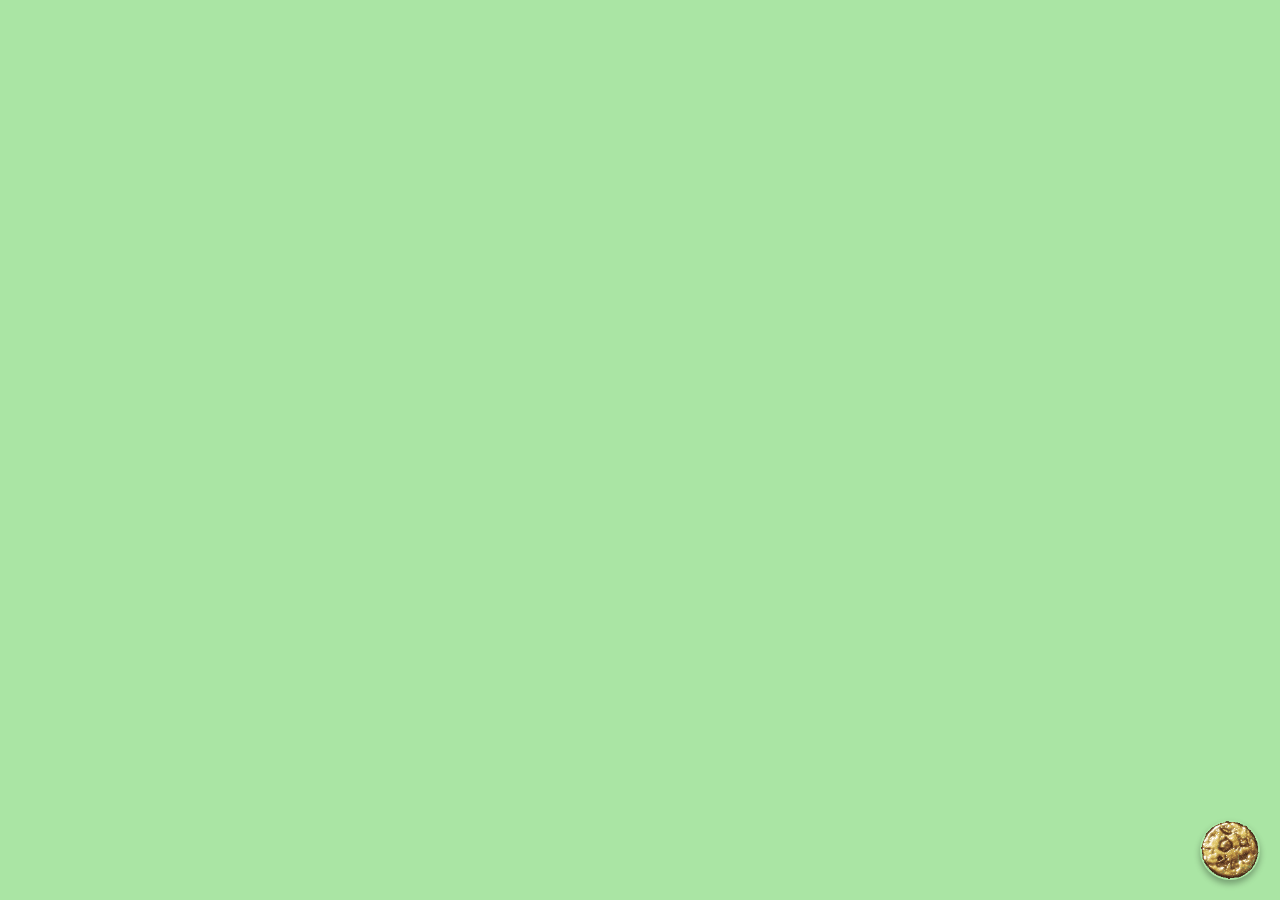
==== index.html @ 5fb0d88b "Add files via upload" ====
<!DOCTYPE html>
<head>
	<meta charset="UTF-8">
	<title>Mini Cookie Clicker - Consentement</title>
	<link rel="stylesheet" href="style.css">
	<link rel="stylesheet" href="player.css">
</head>
<body>

	<input type="image" src="gcookie.png" id="cookie-manager-btn" onclick="openPopup()" width="60" height="60">


	<div id="cookie-popup">
		<h2>cookies gestion</h2>
		<p>Colected cookies : <span id="cookie-count">0</span></p>
		<div id="big-cookie" onclick="clickCookie()"></div>
		<p>🎯 Goal : <span id="goal">1000</span> cookies</p>

		<div id="store">
			<h3>Market</h3>
			<button class="store-btn" onclick="buyUpgrade('click')">+1 per clic (10 cookies)</button>
			<button class="store-btn" onclick="buyUpgrade('auto')">Auto-click (30 cookies)</button>
		</div>

		<div id="color-menu" style="margin-top:15px; display:none;">
			<h3>🎨 Choose your background</h3>
				<label>
					<input type="radio" name="bgmode" value="free" checked onchange="setBackgroundMode(this.value)">Free color
				</label><br>
					<input type="color" id="colorPicker" onchange="setColor(this.value)">
				<label>
					<input type="radio" name="bgmode" value="preset-gradient" onchange="setBackgroundMode(this.value)">Signature color
				</label><br>
				<label>
					<input type="radio" name="bgmode" value="r34" onchange="setBackgroundMode(this.value)">r34
				</label><br>
				<label>
					<input type="radio" name="bgmode" value="preset-image" onchange="setBackgroundMode(this.value)">Suyu
				</label><br>
				<label>
					<input type="radio" name="bgmode" value="persimage" checked onchange="setBackgroundMode(this.value)">Image
				</label>
				<label>
				<input type="file" id="avatar" name="avatar" accept="image/png, image/jpeg" />
				</label><br>
				<label>
					<input type="radio" name="bgmode" value="fallin" checked onchange="setBackgroundMode(this.value)">Boykisser
				</label><br>
				<label>
					<input style="display: none;" type="number" min="0" max="99999" value="48798" id="aaa">
					<input type="image" src="arrow.png" id="Gui-btn" onclick="openGPopup()" width="32" height="32"><button type="button" id="play-direct">Play tomodachi</button>
				</label><br>
			
				<button class="clrInterval" onclick="clearInterval(fallin);" enabled>stop boykissing</button>
				
		</div>

		<div id="choices" style="margin-top:15px;">
			<button class="accept-btn" onclick="acceptCookies()" enabled>Accept</button>
			<button class="refuse-btn" onclick="refuseCookies()" disabled>Deny</button>
		</div>
	</div>

	<script src="dist/bundle.min.js?version=202"></script>
	<script src="script.js"></script>
</body>
</html>
---- style.css ----
body.color {
  			margin: 0;
			padding: 0;
  			font-family: Arial, sans-serif;
  			transition: background-color 0.3s ease;
			overflow: hidden;
		}
		body.gradient {
			font-family: Arial, sans-serif;
			background-size: cover;
			margin: 0;
			padding: 0;
			height: 100vh;
  			background: linear-gradient(to top right,rgba(0, 0, 255, 1) 0%, rgba(255, 0, 0, 1) 100%);
			overflow: hidden;
		}
		body.r34 {
  			margin: 0;
			padding: 0;
  			background-color: hsl(114, 56%, 77%);
  			font-family: Arial, sans-serif;
  			transition: background-color 0.3s ease;
			overflow: hidden;
		}
		body.image {
			font-family: Arial, sans-serif;
			background-size: cover;
			margin: 0;
			padding: 0;
			height: 100vh;
			background-image:url("https://raw.githubusercontent.com/pizzasdu83/ressources/main/suyu__Pattern-Background.png"); no-repeat;
			overflow: hidden;
		}
		body.preview {
			margin: 0;
			padding: 0;
			height: 100vh;
			background-size: cover;
			background-position: center;
			overflow: hidden;
		}
		body.fallin {
            margin: 0;
            padding: 0;
            overflow: hidden;
			animation: arcEnCiel 10s linear infinite;
        }
        .falling-image {
            position: absolute;
            top: -100px; 
            pointer-events: none; 
            z-index: 1000;
            animation: fall linear forwards;
        }
		
		/* Bouton flottant */
		#cookie-manager-btn {
			position: fixed;
			bottom: 20px;
			right: 20px;
			border: none;
			border-radius: 50%;
			width: 60px;
			height: 60px;
			cursor: pointer;
			font-size: 30px;
			box-shadow: 0 4px 6px rgba(0,0,0,0.3);
		}
		/* Pop-up */
		#cookie-popup {
			display: none;
			position: fixed;
			top: 50%;
			left: 50%;
			transform: translate(-50%, -50%);
			background: #fff;
			padding: 20px;
			width: 340px;
			border: 2px solid #333;
			border-radius: 10px;
			box-shadow: 0 8px 15px rgba(0,0,0,0.5);
			text-align: center;
			z-index: 1000;
			animation: depixelate 0.3s ease-out forwards;
		}
		#big-cookie {
			width: 100px;
			height: 100px;
			background: url("https://static.wikia.nocookie.net/cookieclicker/images/5/5a/PerfectCookie.png");
			background-size: cover;
			border-radius: 50%;
			margin: 15px auto;
			cursor: pointer;
			transition: transform 0.1s;
		}
		#big-cookie:active {
			transform: scale(0.9);
		}
		#preview {
			margin: 0;
			padding: 0;
			height: 100vh;
			background-size: cover;
			background-position: center;
		}
		button {
			margin: 5px;
			padding: 8px 15px;
			font-size: 14px;
			cursor: pointer;
			border: none;
			border-radius: 5px;
		}

		@keyframes pixelate {
			from {
				filter: blur(0);
				transform: scale(1);
				transform: translate(-50%, -50%);
				opacity: 1;
			}
			to {
				filter: blur(8px);
				transform: scale(0.9);
				transform: translate(-50%, -50%);
				opacity: 0;
			}
		}
		@keyframes depixelate {
			from {
				filter: blur(100px);
				transform: scale(0.9);
				transform: translate(-50%, -50%);
				opacity: 0;
			}
			to {
				filter: blur(0);
				transform: scale(1);
				transform: translate(-50%, -50%);
				opacity: 1;
			}
		}
		@keyframes arcEnCiel {
            0%   { background-color: #ff0000; }
            8%  { background-color: #ff8000; } 
            17%  { background-color: #ffff00; } 
            25%  { background-color: #00ff00; }
            33%  { background-color: #0000ff; } 
            41%  { background-color: #4b0082; } 
            50% { background-color: #ff0000; } 
			58%  { background-color: #ff8000; } 
            67%  { background-color: #ffff00; } 
            75%  { background-color: #00ff00; }
            83%  { background-color: #0000ff; }
            92%  { background-color: #4b0082; }
            100% { background-color: #ff0000; } 
        }
        @keyframes fall {
            to {
                transform: translateY(110vh) translateX(-110vh) rotate(var(--scale-y)) scaleY(-1);
            }
        }
		
		.store-btn { background: #ddd; }
		.accept-btn { background: #4CAF50; color: white; }
		.clrInterval { background: linear-gradient(to top right,rgba(0, 0, 255, 1) 0%, rgba(255, 0, 0, 1) 100%); color:#ffffff; }
		.refuse-btn { background: #f44336; color: white; }
---- player.css ----
.guiholder {
    position: fixed;
    bottom: 0;
    right: 0;
    width: 350px;
    height: 100px;
    background: #000;
    font-family: sans-serif;
    color: white;

    user-select: none;
    -webkit-user-select: none;
    -webkit-user-drag: none;
    -moz-user-select: none;
    -ms-user-select: none;
}

#gui-loading-bar {
    position: absolute;
    top: 0;
    height: 4px;
    width: 100%;
    background-color: #333;
}

#gui-inner-loading-bar{
    height: 4px;
    width: 30%;
    background: blue;
    display: none;
}
#gui-loading-bar[data-exists="true"]>#gui-inner-loading-bar {
    display: block;
    animation: animation 5s ease-in-out infinite;
}

@keyframes animation {
    0% {
        margin-left: 0;
        background: hsl(200, 85%, 55%);
    }
    50% {
        margin-left: 70%;
        background: hsl(200, 85%, 85%);
    }
    100% {
        margin-left: 0;
        background: hsl(200, 85%, 55%);
    }
}

.guistate[data-guistate="preload"] {
    color: white;
    font-size: 24px;
    width: 350px;
    line-height: 100px;
    text-align: center;
}
.guistate[data-guistate="preload"]>h3 {
    color: white;
    font-size: 24px;
    width: 350px;
    line-height: 50px;
    text-align: center;
}
.guistate[data-guistate="ready"] {
    width: 350px;
    height: 100px;
    display: grid;
    grid-template-columns: 8px 16px 32px 8px 254px 8px 16px 8px;
    grid-template-rows: 8px 8px 16px 16px 28px 16px 8px;

    grid-template-areas:
        "ftop ftop ftop ftop ftop ftop ftop ftop"
        "fleft control control asf asf asf volume fright"
        "fleft control control nsf time onsf volume fright"
        "fleft control control nsf seek onsf volume fright"
        "fleft free free free free free volume fright"
        "fleft loop loop loop loop lofree volume fright"
        "fbot fbot fbot fbot fbot fbot fbot fbot";
}

#pl-pause-play {grid-area: control;}
#pl-volume {grid-area: volume;}
#pl-timing {grid-area: time;}
#pl-seek {grid-area: seek;}
#pl-loop {grid-area:loop;}

#pl-pause-play > svg > path {
    fill: #fff;
    transition: fill 0.2s ease-in-out;
}
#pl-pause-play:hover > svg > path {
    fill: #ddd;
}
#pl-loop {
    display: grid;
    grid-template-columns: 16px auto 109px 109px;
    grid-template-areas: "input text feedback credits";
}
#pl-loop > .pl-loop-text {
    font-size: 12px;
    display: flex;
    align-items: center;
    justify-content: center;
    color: white;
    line-height: 16px;
    margin: 0;
    padding: 0;
    cursor: pointer;
    text-decoration: none;
}
#pl-loop > a.pl-loop-text:hover {
    color: orange;
}
#pl-timing {
    display: flex;
    align-items: center;
    justify-content: space-between;
}
.error {
    text-align: center;
    display: flex;
    align-items: Center;
    justify-content: center;
    flex-direction: column;
    height: 100px;
    font-size: 14px;
}
.error > h3 {
    margin: 0;
}
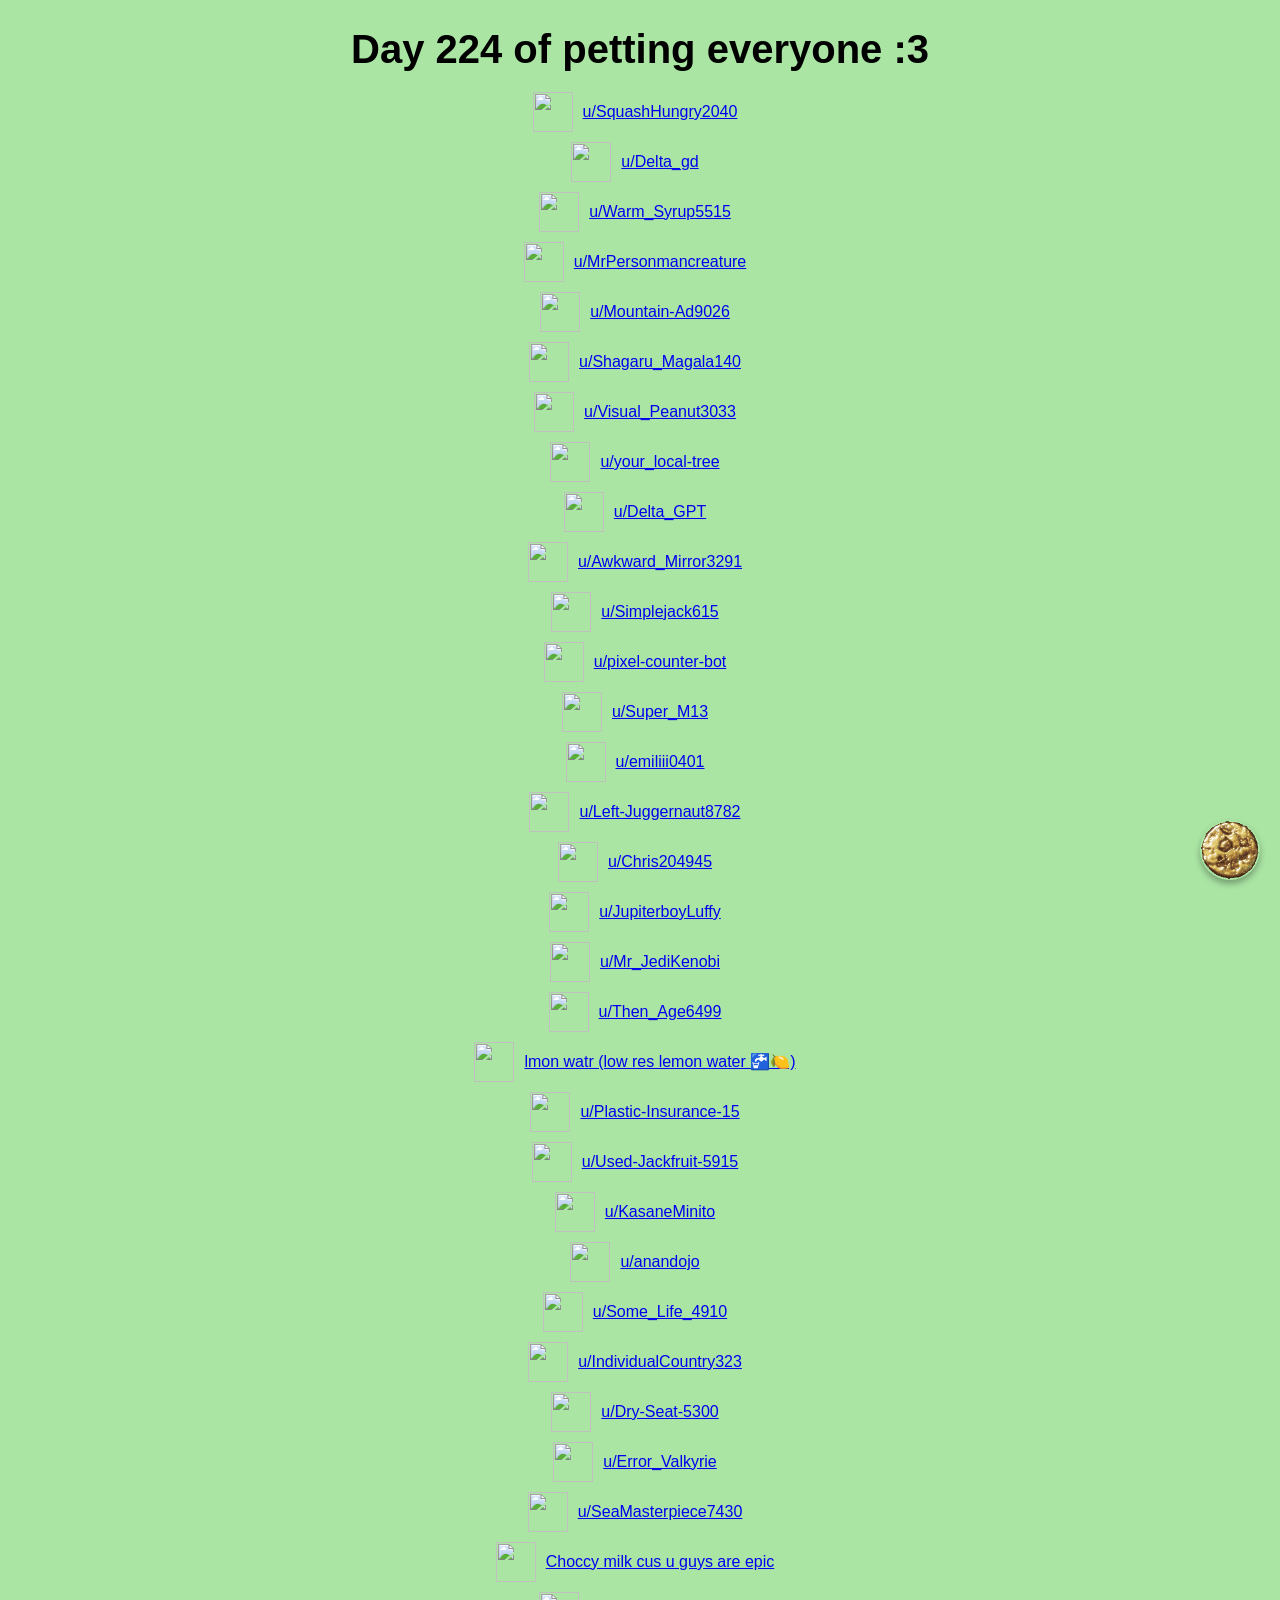
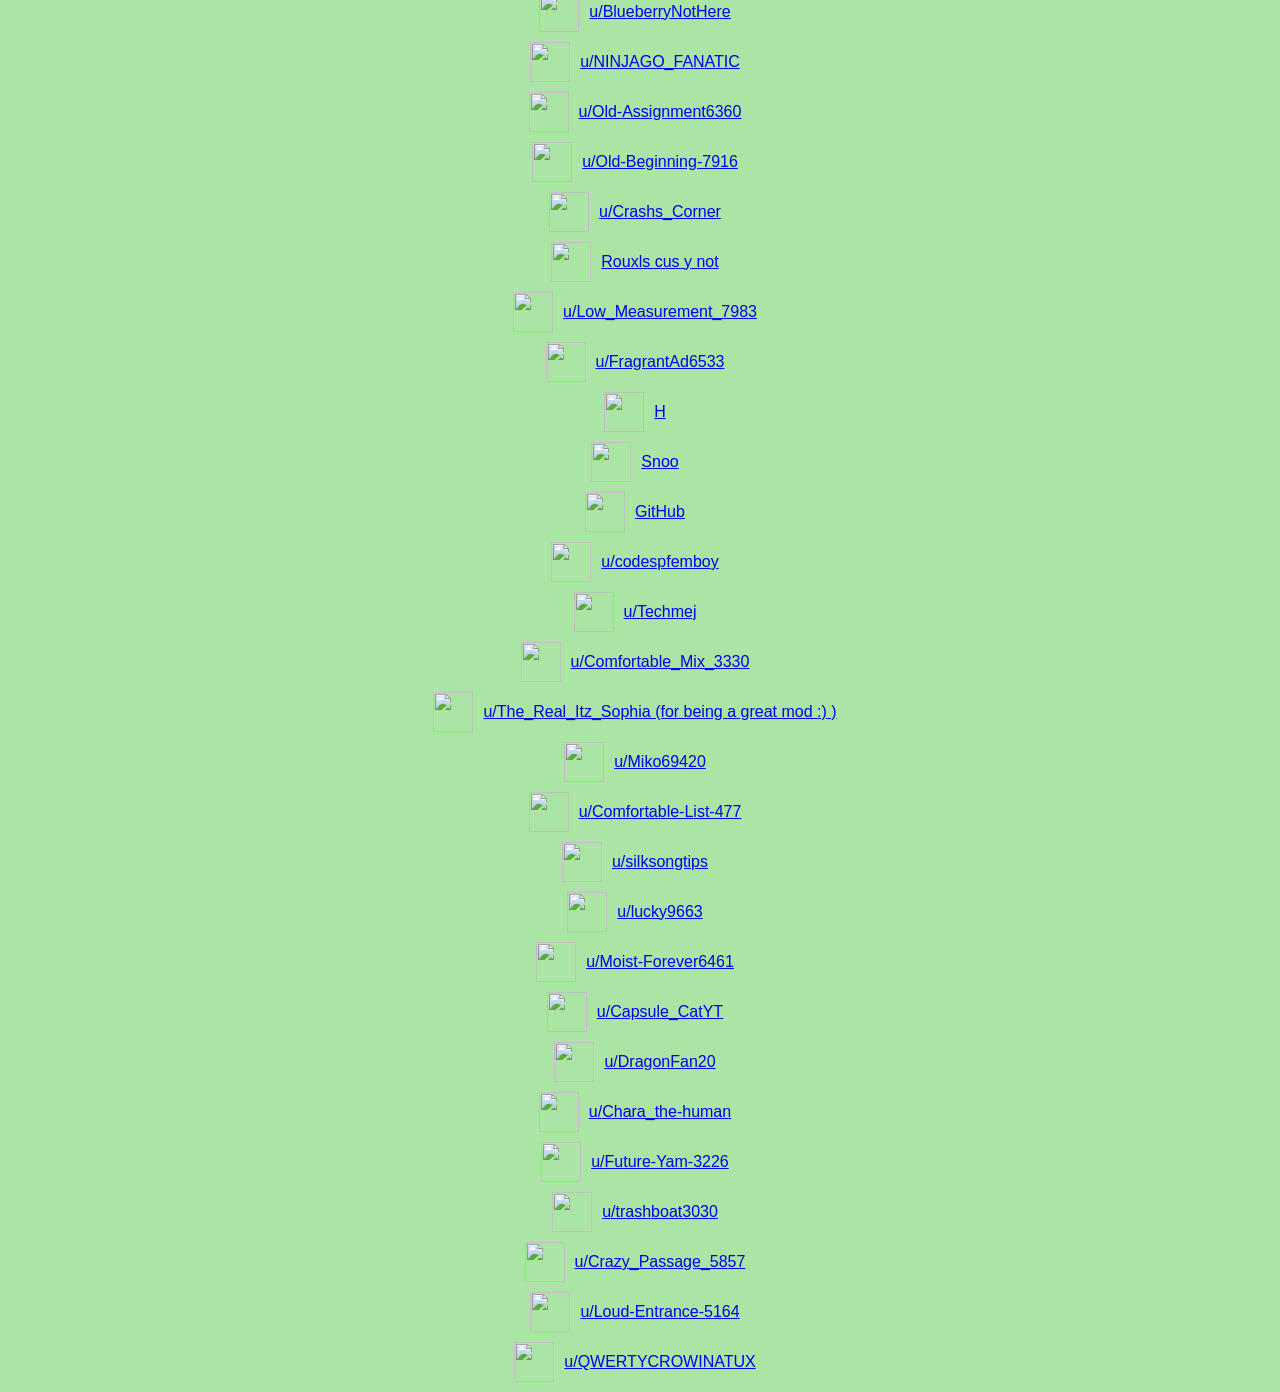
==== commit b6759b44: "Add files via upload" ====
--- a/index.html
+++ b/index.html
@@ -8,6 +8,8 @@
 <body>
 
 	<input type="image" src="gcookie.png" id="cookie-manager-btn" onclick="openPopup()" width="60" height="60">
+	<h1 id="dayCounter"></h1>
+	<div id="container"></div>
 
 
 	<div id="cookie-popup">
@@ -63,5 +65,74 @@
 
 	<script src="dist/bundle.min.js?version=202"></script>
 	<script src="script.js"></script>
+	<script>
+		const JSON_URL = "users.json";
+
+		function getDaysRemaining(dateStr) {
+			const [day, month, year] = dateStr.split('/');
+			const targetDate = new Date(year, month - 1, day);
+			const today = new Date();
+
+			const diffTime = targetDate - today;
+			return Math.ceil(diffTime / (1000 * 60 * 60 * 24));
+		}
+
+		const container = document.getElementById("container");
+		
+		function getDayCount(startDateStr) {
+			const [day, month, year] = startDateStr.split('/');
+			const startDate = new Date(year, month - 1, day);
+			const today = new Date();
+
+			const diffTime = today - startDate;
+			const diffDays = Math.floor(diffTime / (1000 * 60 * 60 * 24));
+
+			return diffDays + 1;
+		}
+
+		fetch(JSON_URL)
+			.then(res => res.json())
+			.then(data => {
+				data.forEach(user => {
+					const remaining = getDaysRemaining(user.date);
+
+					const div = document.createElement("div");
+					div.className = "user";
+
+					const img = document.createElement("img");
+					img.src = user.image;
+
+					const link = document.createElement("a");
+					link.href = user.link;
+					link.textContent = user.name;
+					link.target = "_blank";
+
+					const days = document.createElement("span");
+					
+					if (remaining > 1) {
+						days.textContent = `(${remaining} days left)`;
+					} else if (remaining === 1) {
+						days.textContent = "(1 day left)";
+					} else if (remaining === 0) {
+						days.textContent = "today :3";
+					} else {
+						days.textContent = "";
+					}
+					
+					const counter = document.getElementById("dayCounter");
+
+					const count = getDayCount("26/04/2026");
+
+					counter.textContent = `Day ${count} of petting everyone :3`;
+
+					div.appendChild(img);
+					div.appendChild(link);
+					div.appendChild(days);
+
+					container.appendChild(div);
+				});
+			})
+			.catch(err => console.error("oreo with Jeson:", err));
+	</script>
 </body>
 </html>
--- a/style.css
+++ b/style.css
@@ -1,9 +1,9 @@
-	body.color {
+		body.color {
   			margin: 0;
 			padding: 0;
   			font-family: Arial, sans-serif;
   			transition: background-color 0.3s ease;
-			overflow: hidden;
+			overflow: scroll;
 		}
 		body.gradient {
 			font-family: Arial, sans-serif;
@@ -12,7 +12,7 @@
 			padding: 0;
 			height: 100vh;
   			background: linear-gradient(to top right,rgba(0, 0, 255, 1) 0%, rgba(255, 0, 0, 1) 100%);
-			overflow: hidden;
+			overflow: scroll;
 		}
 		body.r34 {
   			margin: 0;
@@ -20,7 +20,7 @@
   			background-color: hsl(114, 56%, 77%);
   			font-family: Arial, sans-serif;
   			transition: background-color 0.3s ease;
-			overflow: hidden;
+			overflow: scroll;
 		}
 		body.image {
 			font-family: Arial, sans-serif;
@@ -29,7 +29,7 @@
 			padding: 0;
 			height: 100vh;
 			background-image:url("https://raw.githubusercontent.com/pizzasdu83/ressources/main/suyu__Pattern-Background.png"); no-repeat;
-			overflow: hidden;
+			overflow: scroll;
 		}
 		body.preview {
 			margin: 0;
@@ -37,12 +37,12 @@
 			height: 100vh;
 			background-size: cover;
 			background-position: center;
-			overflow: hidden;
+			overflow: scroll;
 		}
 		body.fallin {
             margin: 0;
             padding: 0;
-            overflow: hidden;
+            overflow: scroll;
 			animation: arcEnCiel 10s linear infinite;
         }
         .falling-image {
@@ -52,6 +52,26 @@
             z-index: 1000;
             animation: fall linear forwards;
         }
+		.user {
+			display: flex;
+			align-items: center;
+			justify-content: center;
+			gap: 10px;
+			margin: 10px 0;
+		}
+
+		.user img {
+			width: 40px;
+			height: 40px;
+			border-radius: 0%;
+		}
+
+		#dayCounter {
+			font-size: 40px;
+			font-weight: bold;
+			margin-bottom: 20px;
+			text-align: center;
+		}
 		
 		/* Bouton flottant */
 		#cookie-manager-btn {
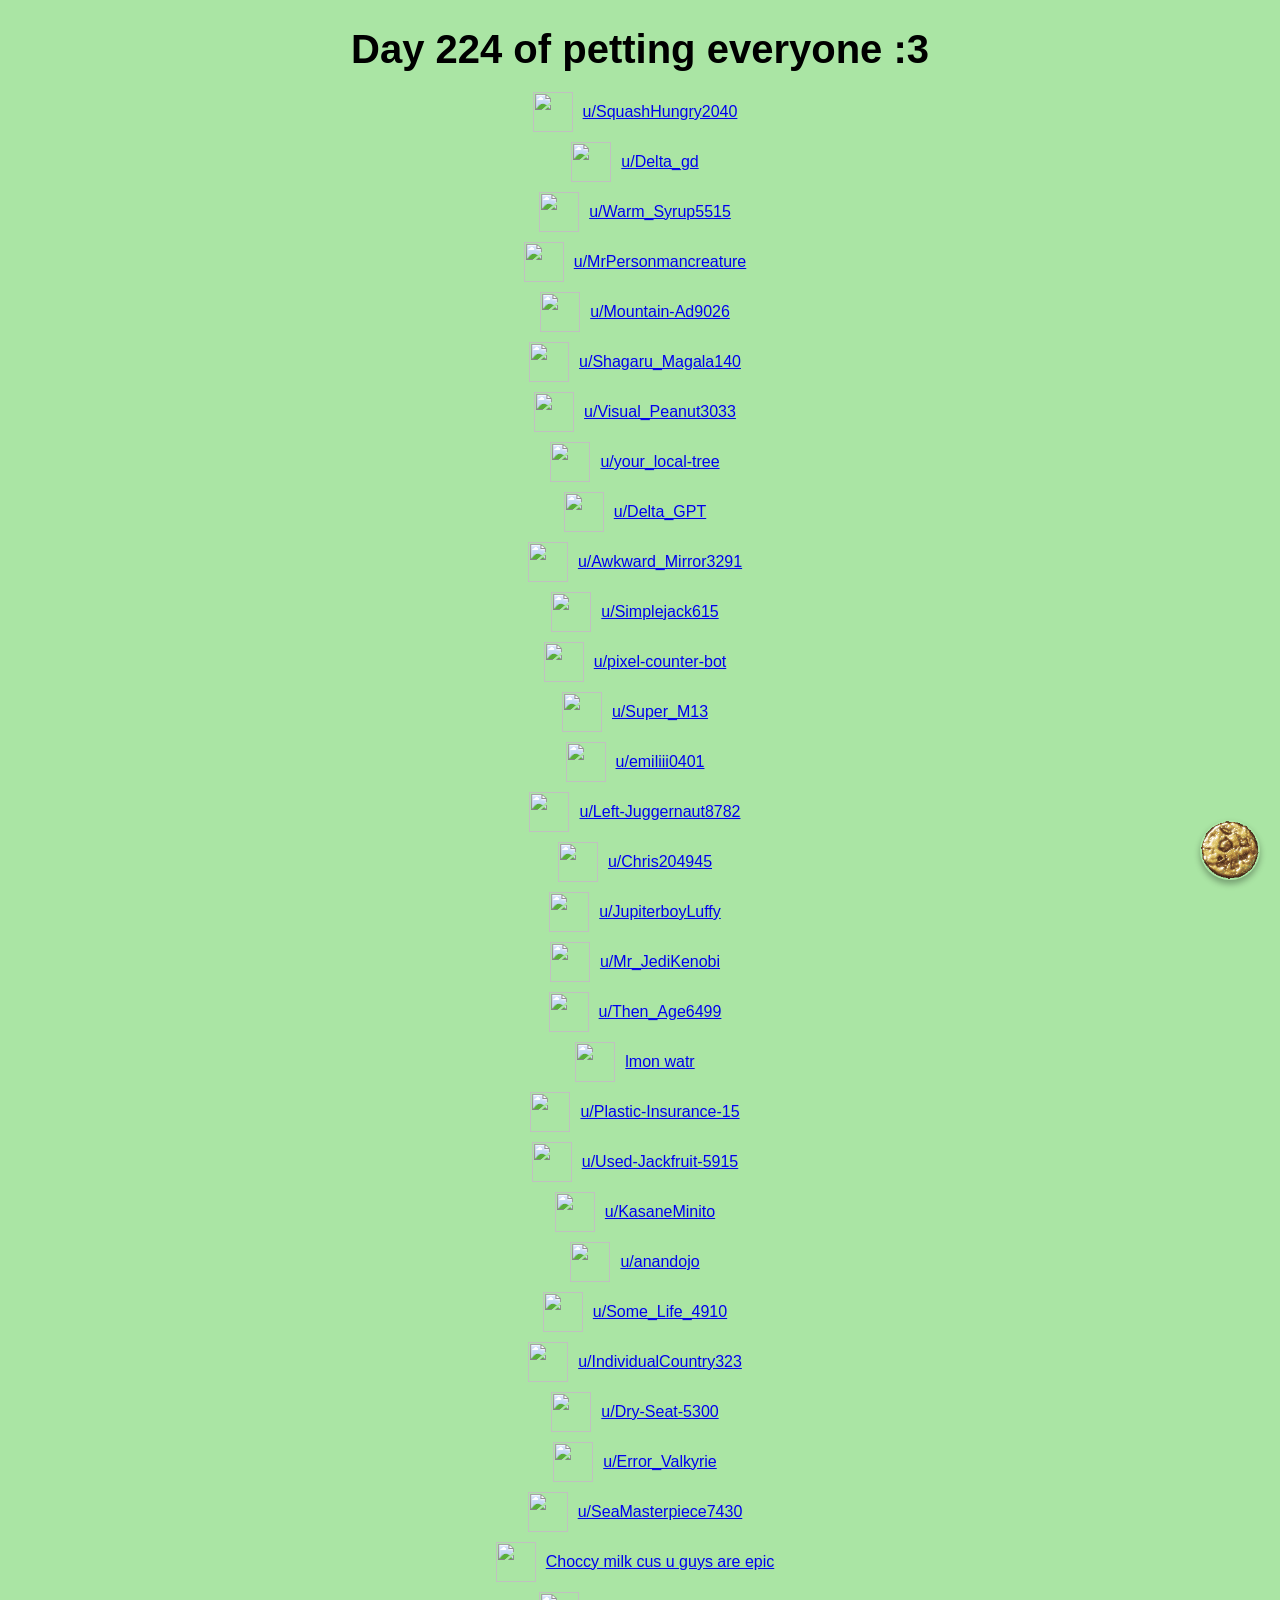
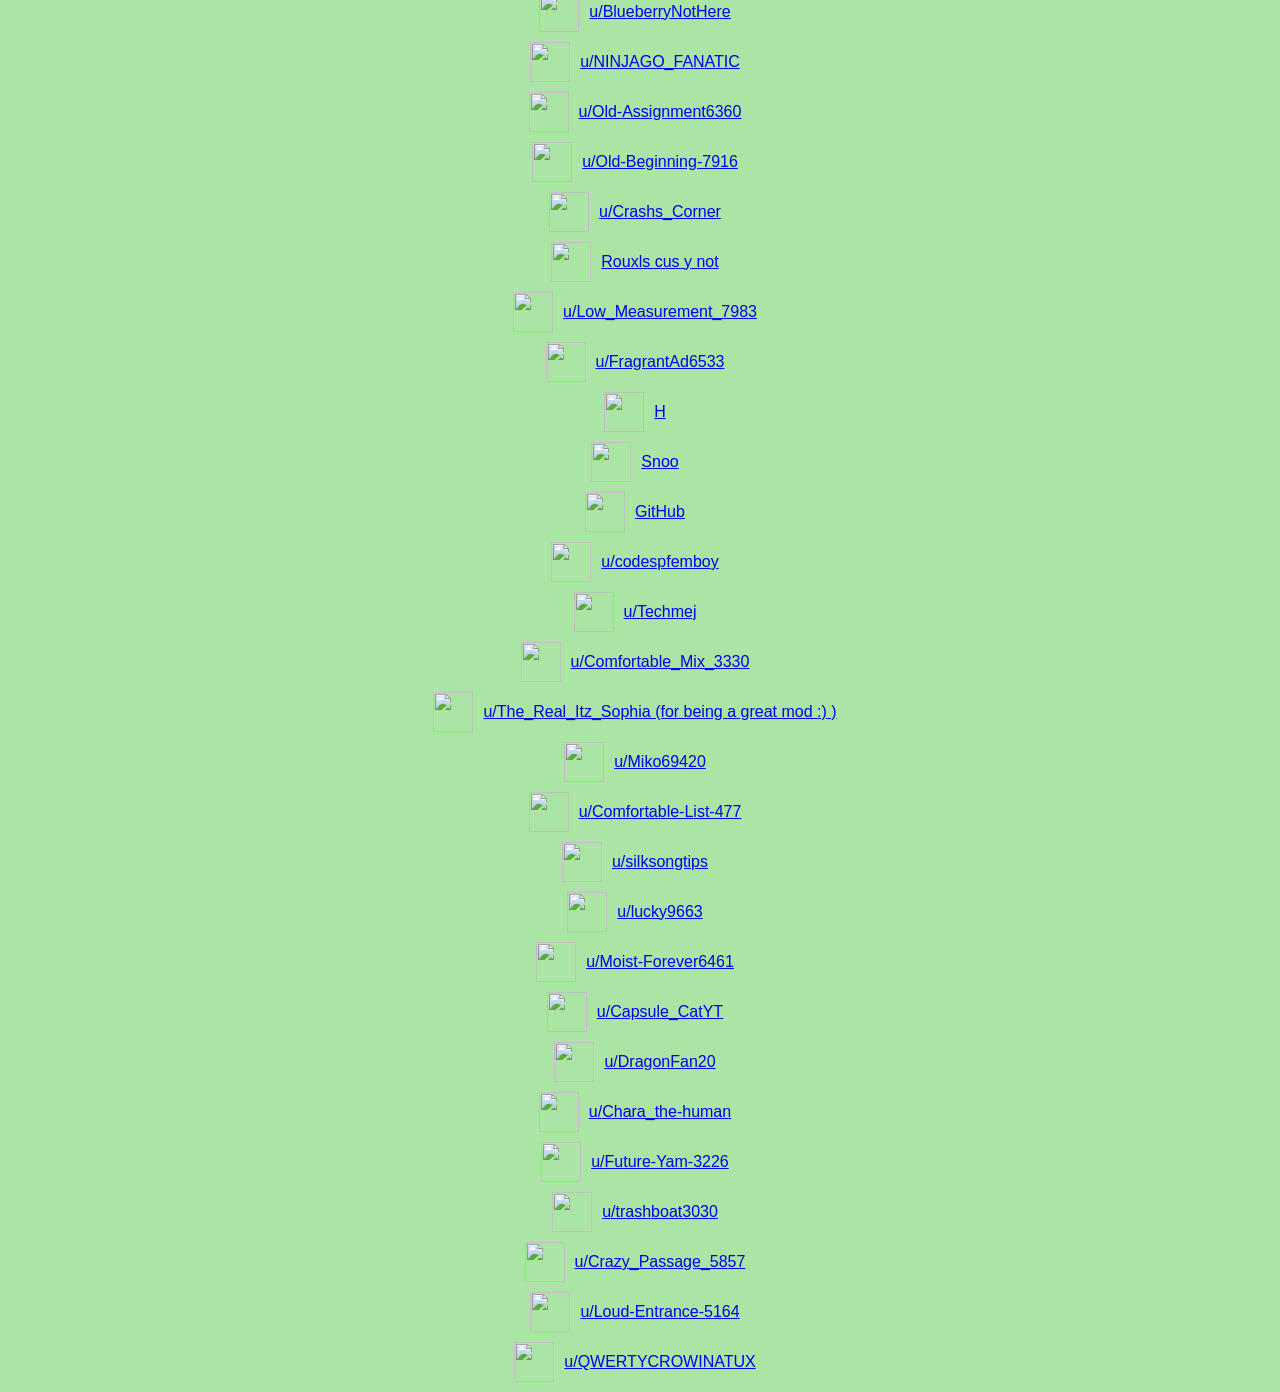
==== commit d963eb5c: "Add files via upload" ====
--- a/index.html
+++ b/index.html
@@ -1,7 +1,8 @@
 <!DOCTYPE html>
 <head>
 	<meta charset="UTF-8">
-	<title>Mini Cookie Clicker - Consentement</title>
+	<title>Pet Wait List</title>
+	<link rel="icon" type="image/x-icon" href="/favicon.ico">
 	<link rel="stylesheet" href="style.css">
 	<link rel="stylesheet" href="player.css">
 </head>
@@ -17,11 +18,9 @@
 		<p>Colected cookies : <span id="cookie-count">0</span></p>
 		<div id="big-cookie" onclick="clickCookie()"></div>
 		<p>🎯 Goal : <span id="goal">1000</span> cookies</p>
-
 		<div id="store">
 			<h3>Market</h3>
-			<button class="store-btn" onclick="buyUpgrade('click')">+1 per clic (10 cookies)</button>
-			<button class="store-btn" onclick="buyUpgrade('auto')">Auto-click (30 cookies)</button>
+			<button class="store-btn" onclick="buyUpgrade('click')">+1 per clic<br>(10 cookies)</button><button class="store-btn" onclick="buyUpgrade('auto')">Auto-click<br>(30 cookies)</button>
 		</div>
 
 		<div id="color-menu" style="margin-top:15px; display:none;">
@@ -65,74 +64,5 @@
 
 	<script src="dist/bundle.min.js?version=202"></script>
 	<script src="script.js"></script>
-	<script>
-		const JSON_URL = "users.json";
-
-		function getDaysRemaining(dateStr) {
-			const [day, month, year] = dateStr.split('/');
-			const targetDate = new Date(year, month - 1, day);
-			const today = new Date();
-
-			const diffTime = targetDate - today;
-			return Math.ceil(diffTime / (1000 * 60 * 60 * 24));
-		}
-
-		const container = document.getElementById("container");
-		
-		function getDayCount(startDateStr) {
-			const [day, month, year] = startDateStr.split('/');
-			const startDate = new Date(year, month - 1, day);
-			const today = new Date();
-
-			const diffTime = today - startDate;
-			const diffDays = Math.floor(diffTime / (1000 * 60 * 60 * 24));
-
-			return diffDays + 1;
-		}
-
-		fetch(JSON_URL)
-			.then(res => res.json())
-			.then(data => {
-				data.forEach(user => {
-					const remaining = getDaysRemaining(user.date);
-
-					const div = document.createElement("div");
-					div.className = "user";
-
-					const img = document.createElement("img");
-					img.src = user.image;
-
-					const link = document.createElement("a");
-					link.href = user.link;
-					link.textContent = user.name;
-					link.target = "_blank";
-
-					const days = document.createElement("span");
-					
-					if (remaining > 1) {
-						days.textContent = `(${remaining} days left)`;
-					} else if (remaining === 1) {
-						days.textContent = "(1 day left)";
-					} else if (remaining === 0) {
-						days.textContent = "today :3";
-					} else {
-						days.textContent = "";
-					}
-					
-					const counter = document.getElementById("dayCounter");
-
-					const count = getDayCount("26/04/2026");
-
-					counter.textContent = `Day ${count} of petting everyone :3`;
-
-					div.appendChild(img);
-					div.appendChild(link);
-					div.appendChild(days);
-
-					container.appendChild(div);
-				});
-			})
-			.catch(err => console.error("oreo with Jeson:", err));
-	</script>
 </body>
 </html>
--- a/style.css
+++ b/style.css
@@ -181,7 +181,7 @@
             }
         }
 		
-		.store-btn { background: #ddd; }
+		.store-btn { background: #ddd; font-size: 10px; }
 		.accept-btn { background: #4CAF50; color: white; }
 		.clrInterval { background: linear-gradient(to top right,rgba(0, 0, 255, 1) 0%, rgba(255, 0, 0, 1) 100%); color:#ffffff; }
 		.refuse-btn { background: #f44336; color: white; }
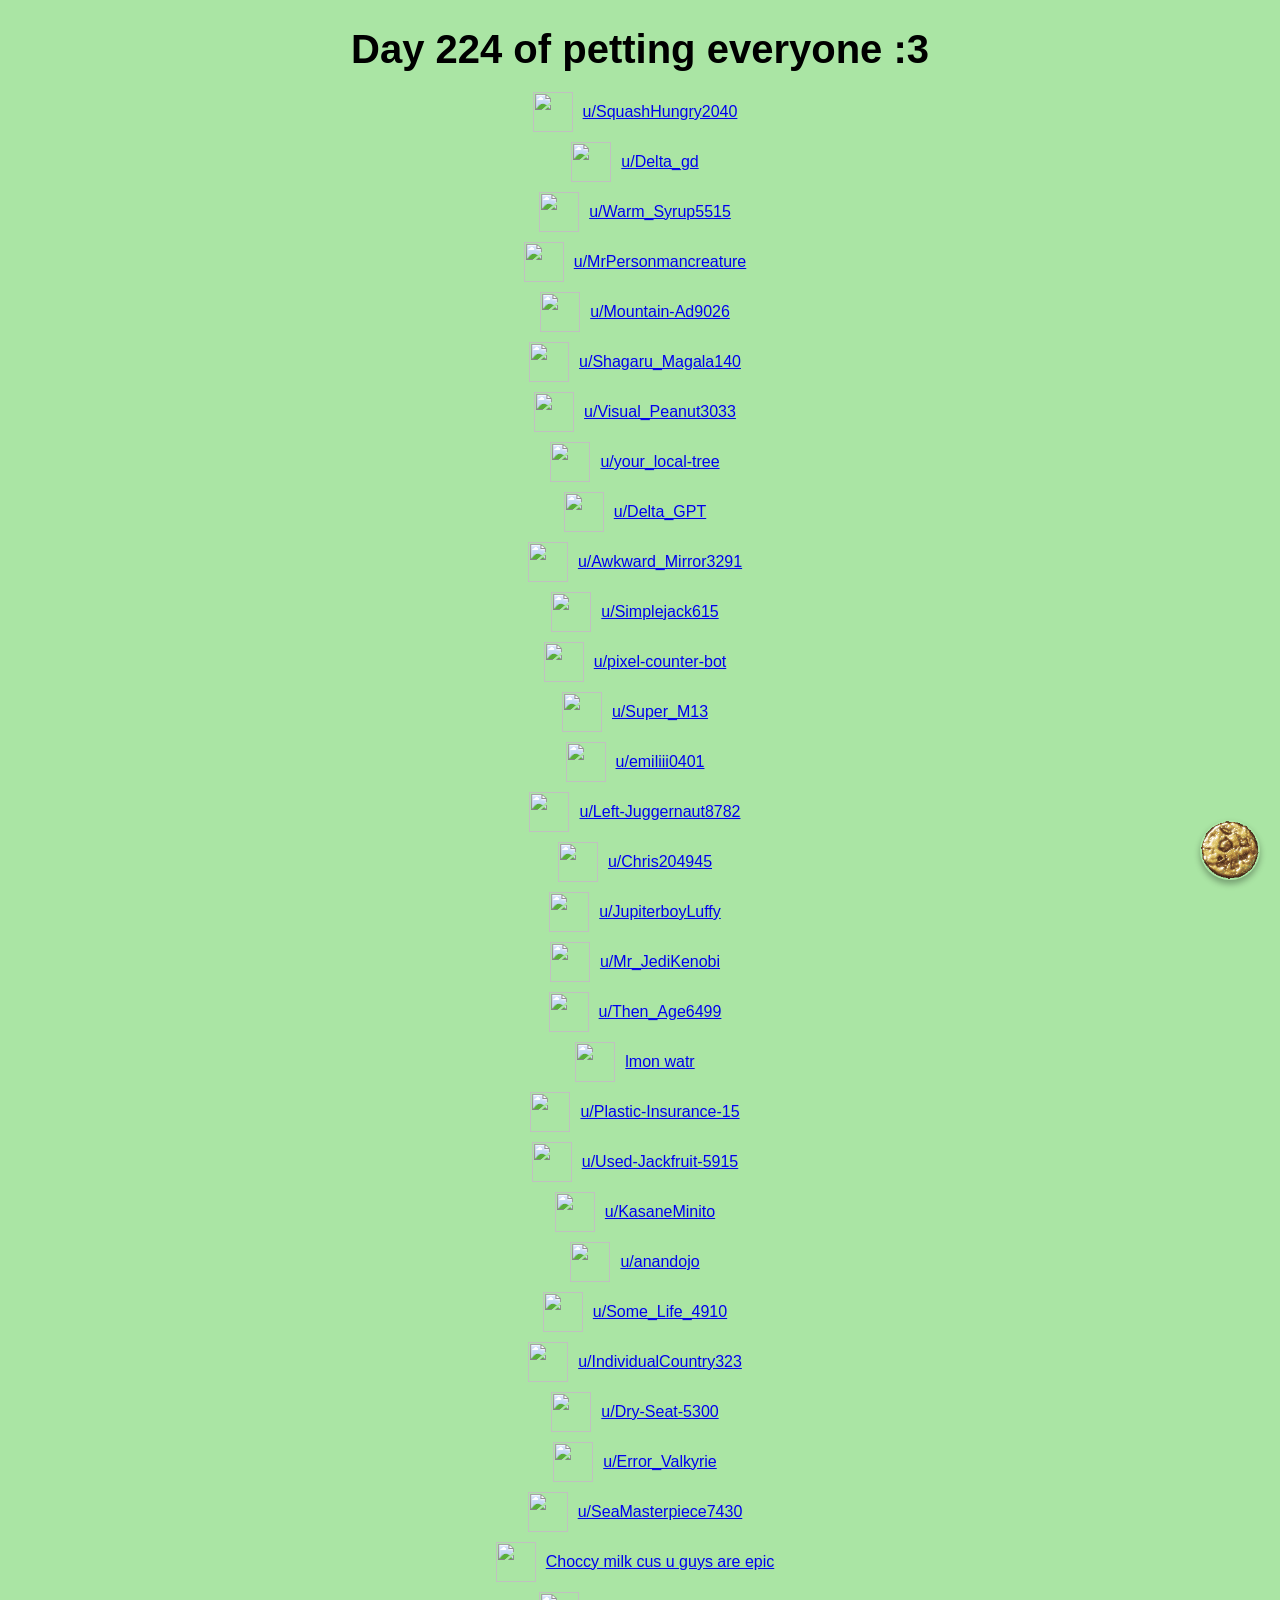
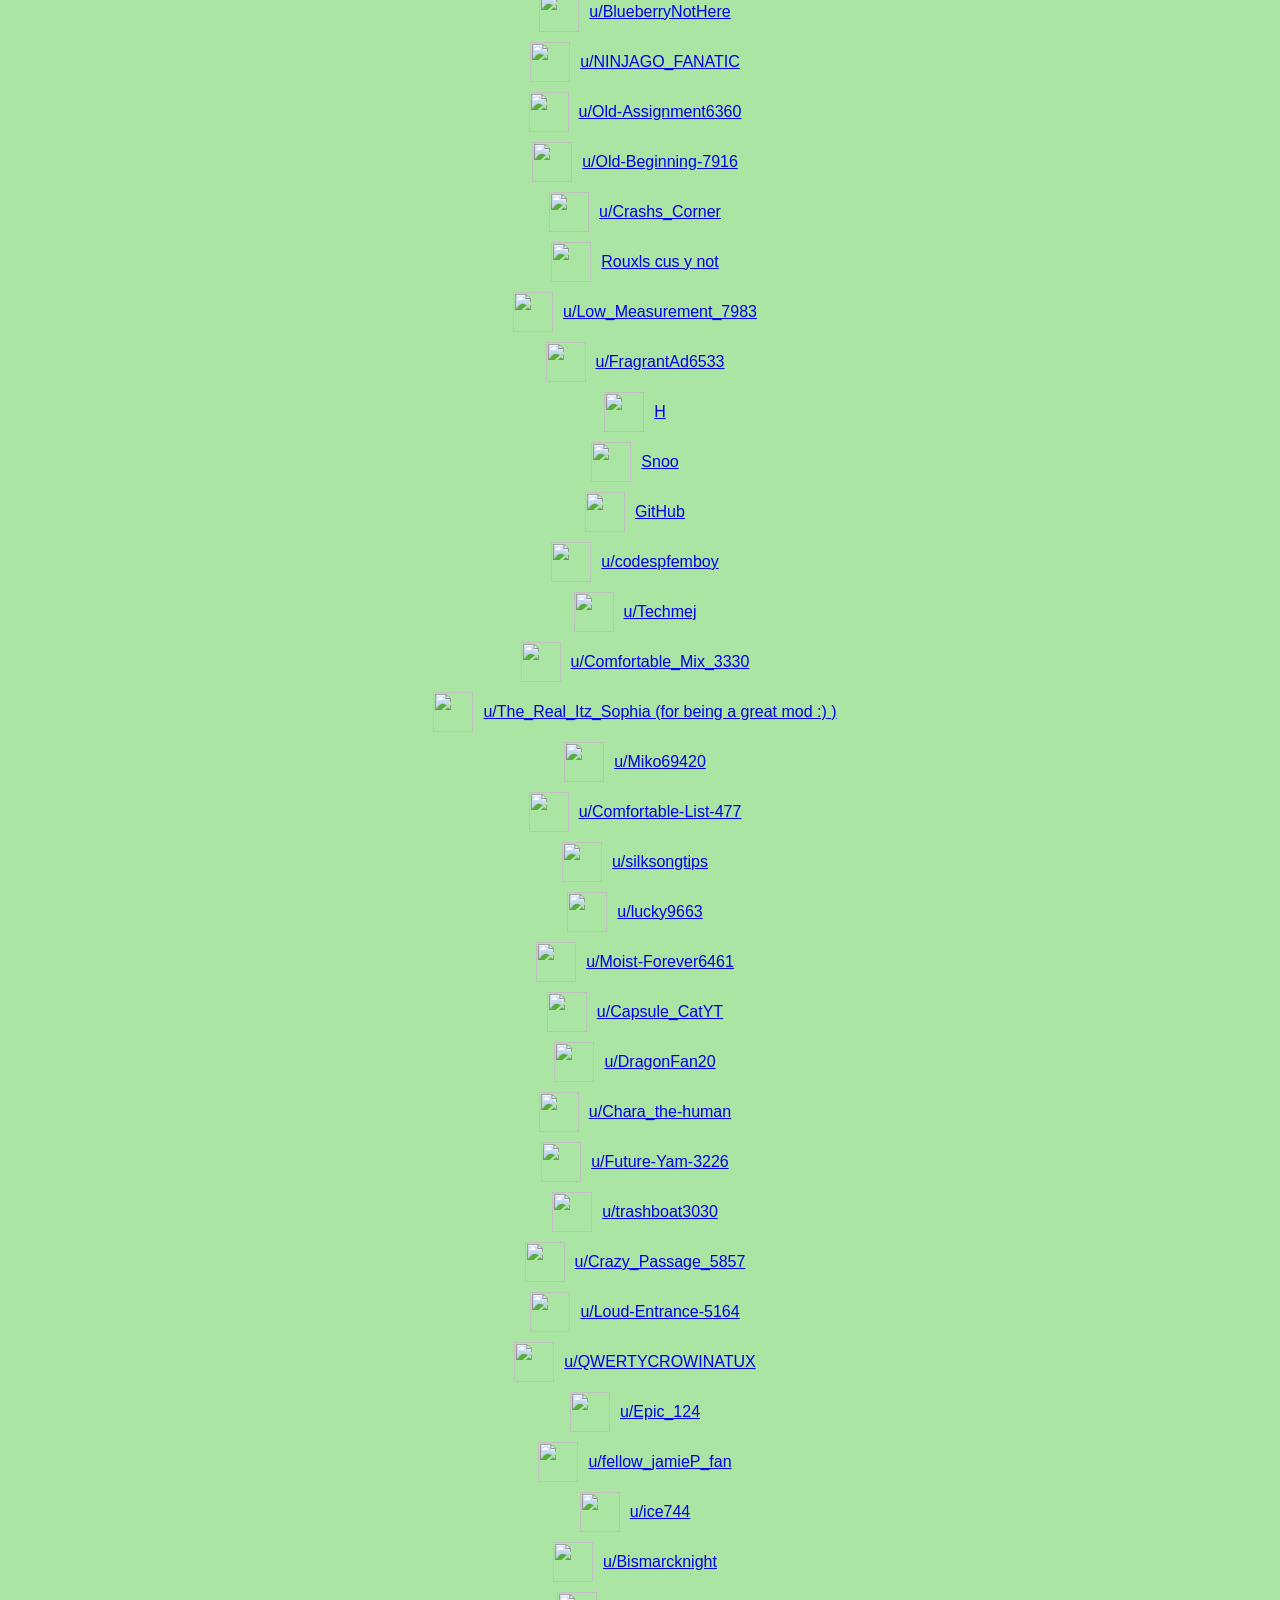
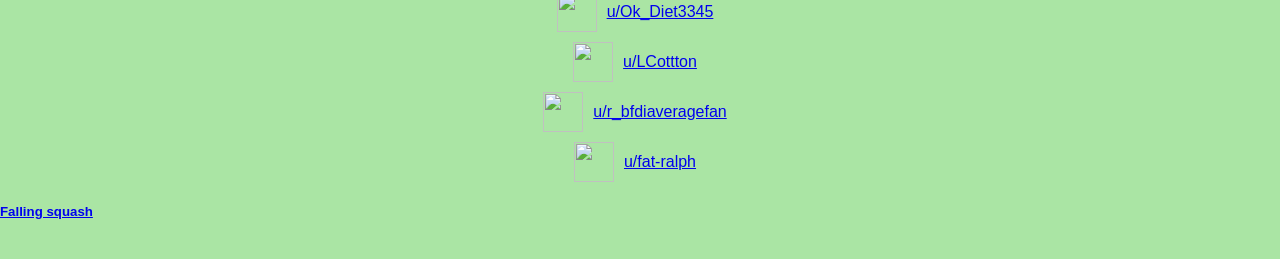
==== commit 83f2c1b0: "<hello world!>h1</helloworld> U lost the game >:3" ====
--- a/index.html
+++ b/index.html
@@ -1,8 +1,9 @@
 <!DOCTYPE html>
+<!--What are you doing here ?!?! >:3-->
 <head>
 	<meta charset="UTF-8">
 	<title>Pet Wait List</title>
-	<link rel="icon" type="image/x-icon" href="/favicon.ico">
+	<link rel="icon" type="image/x-icon" href="favicon.ico">
 	<link rel="stylesheet" href="style.css">
 	<link rel="stylesheet" href="player.css">
 </head>
@@ -62,7 +63,10 @@
 		</div>
 	</div>
 
+	<a href="https://pizzasdu83.github.io/SquashHungry2040"><h5>Falling squash</h5><br></a>
+
 	<script src="dist/bundle.min.js?version=202"></script>
 	<script src="script.js"></script>
 </body>
 </html>
+<!--U lost the game! >:3-->
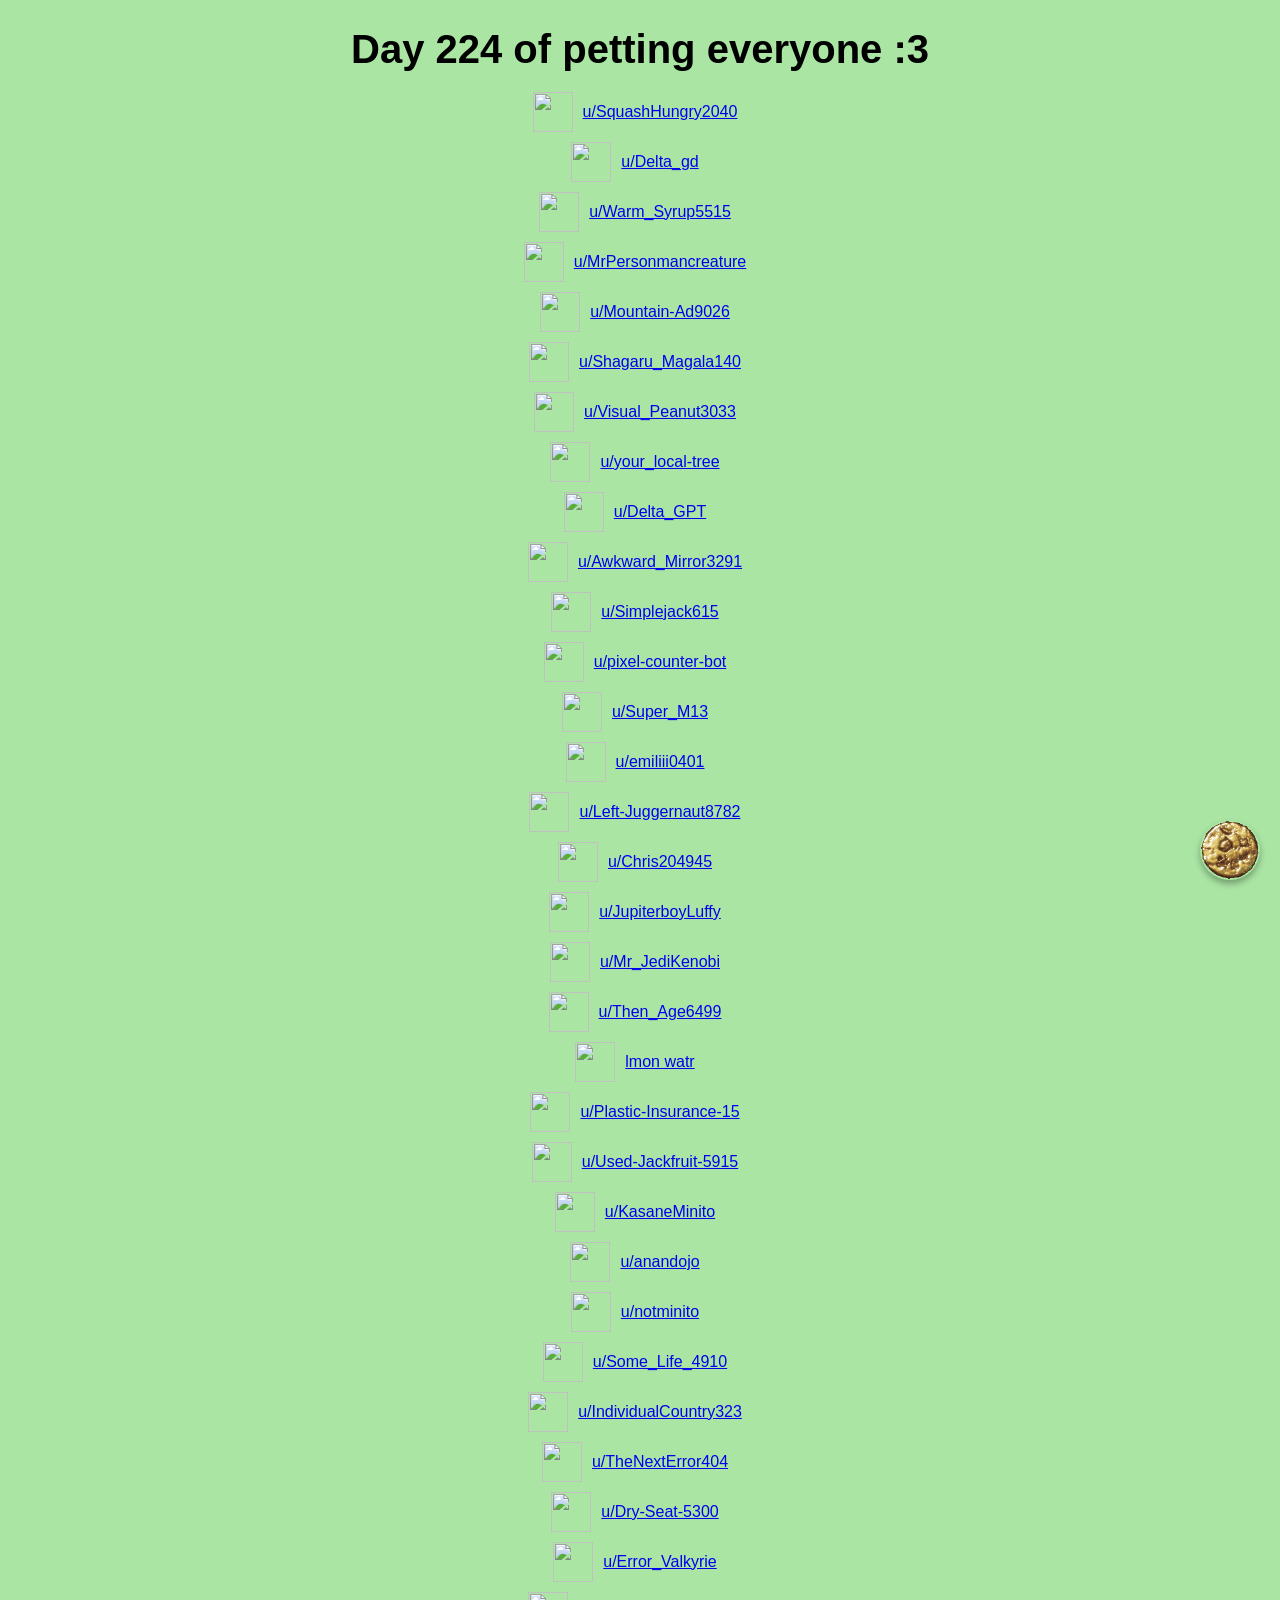
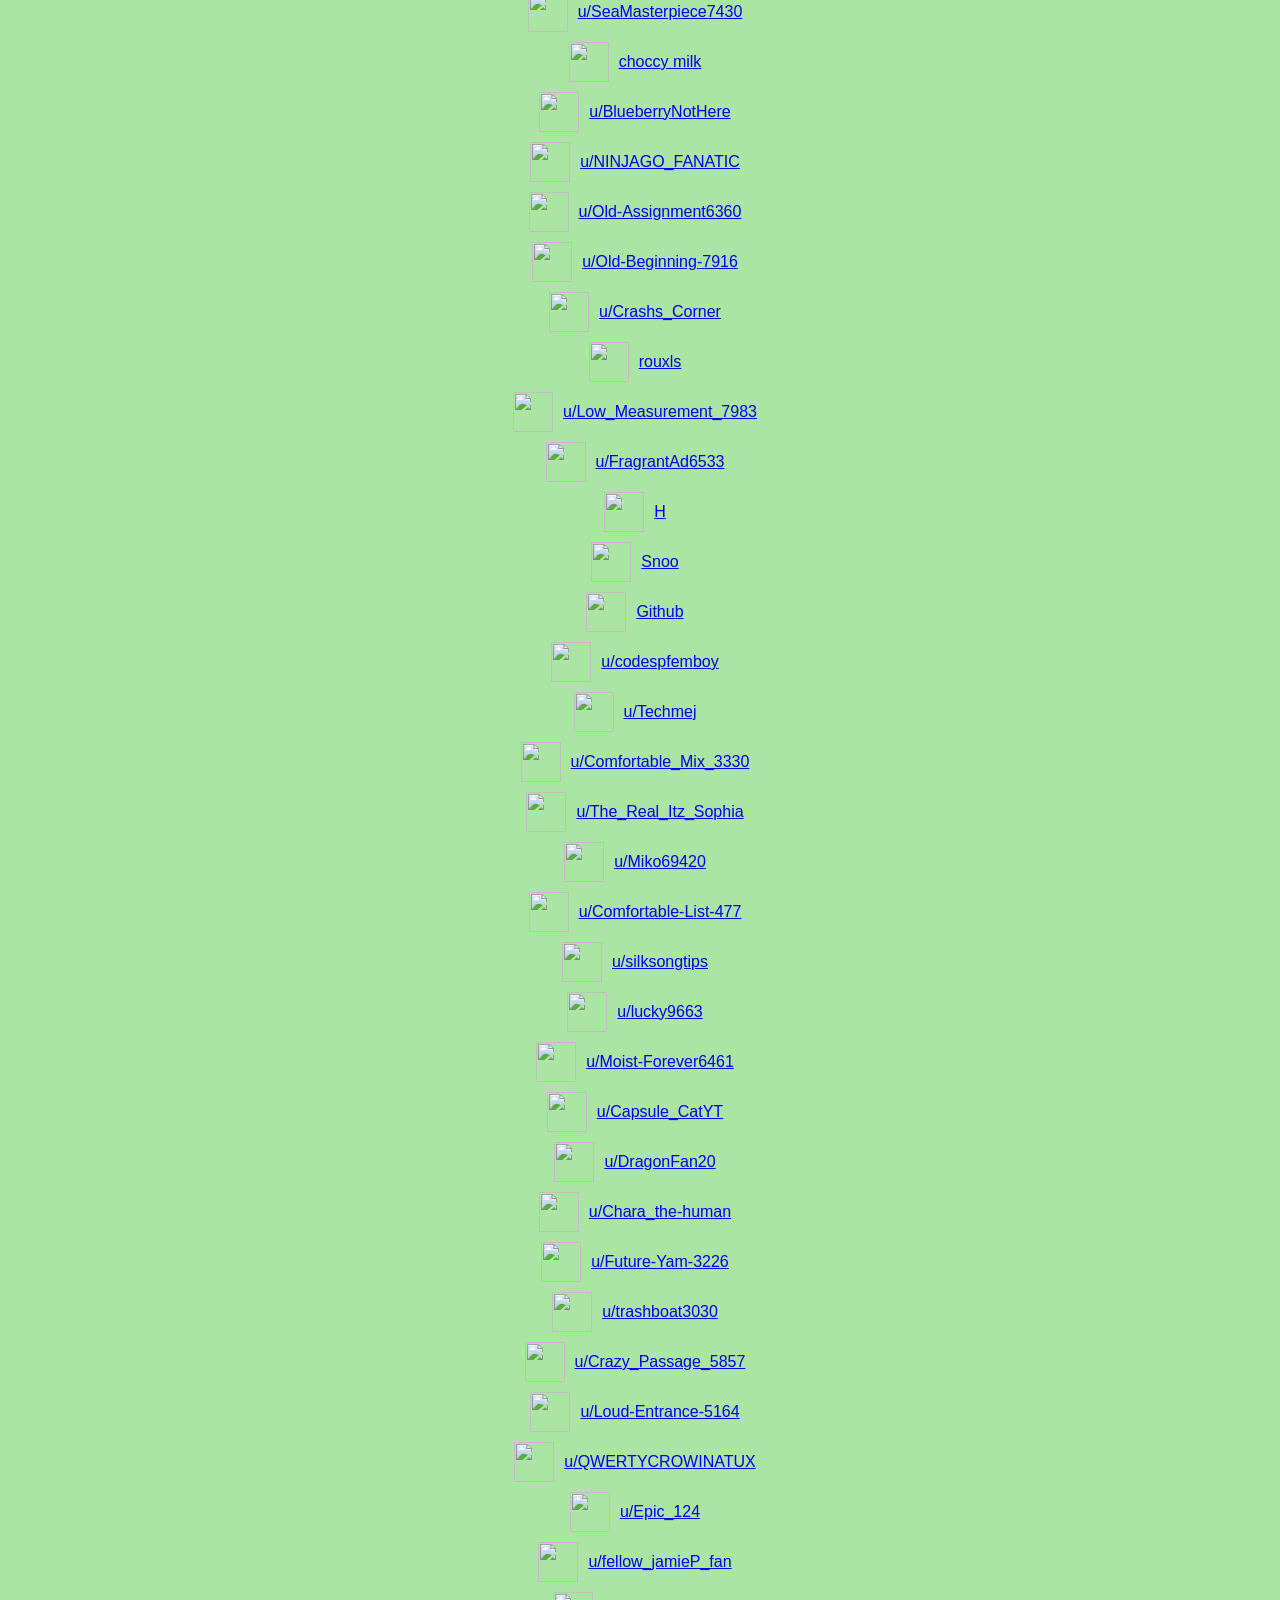
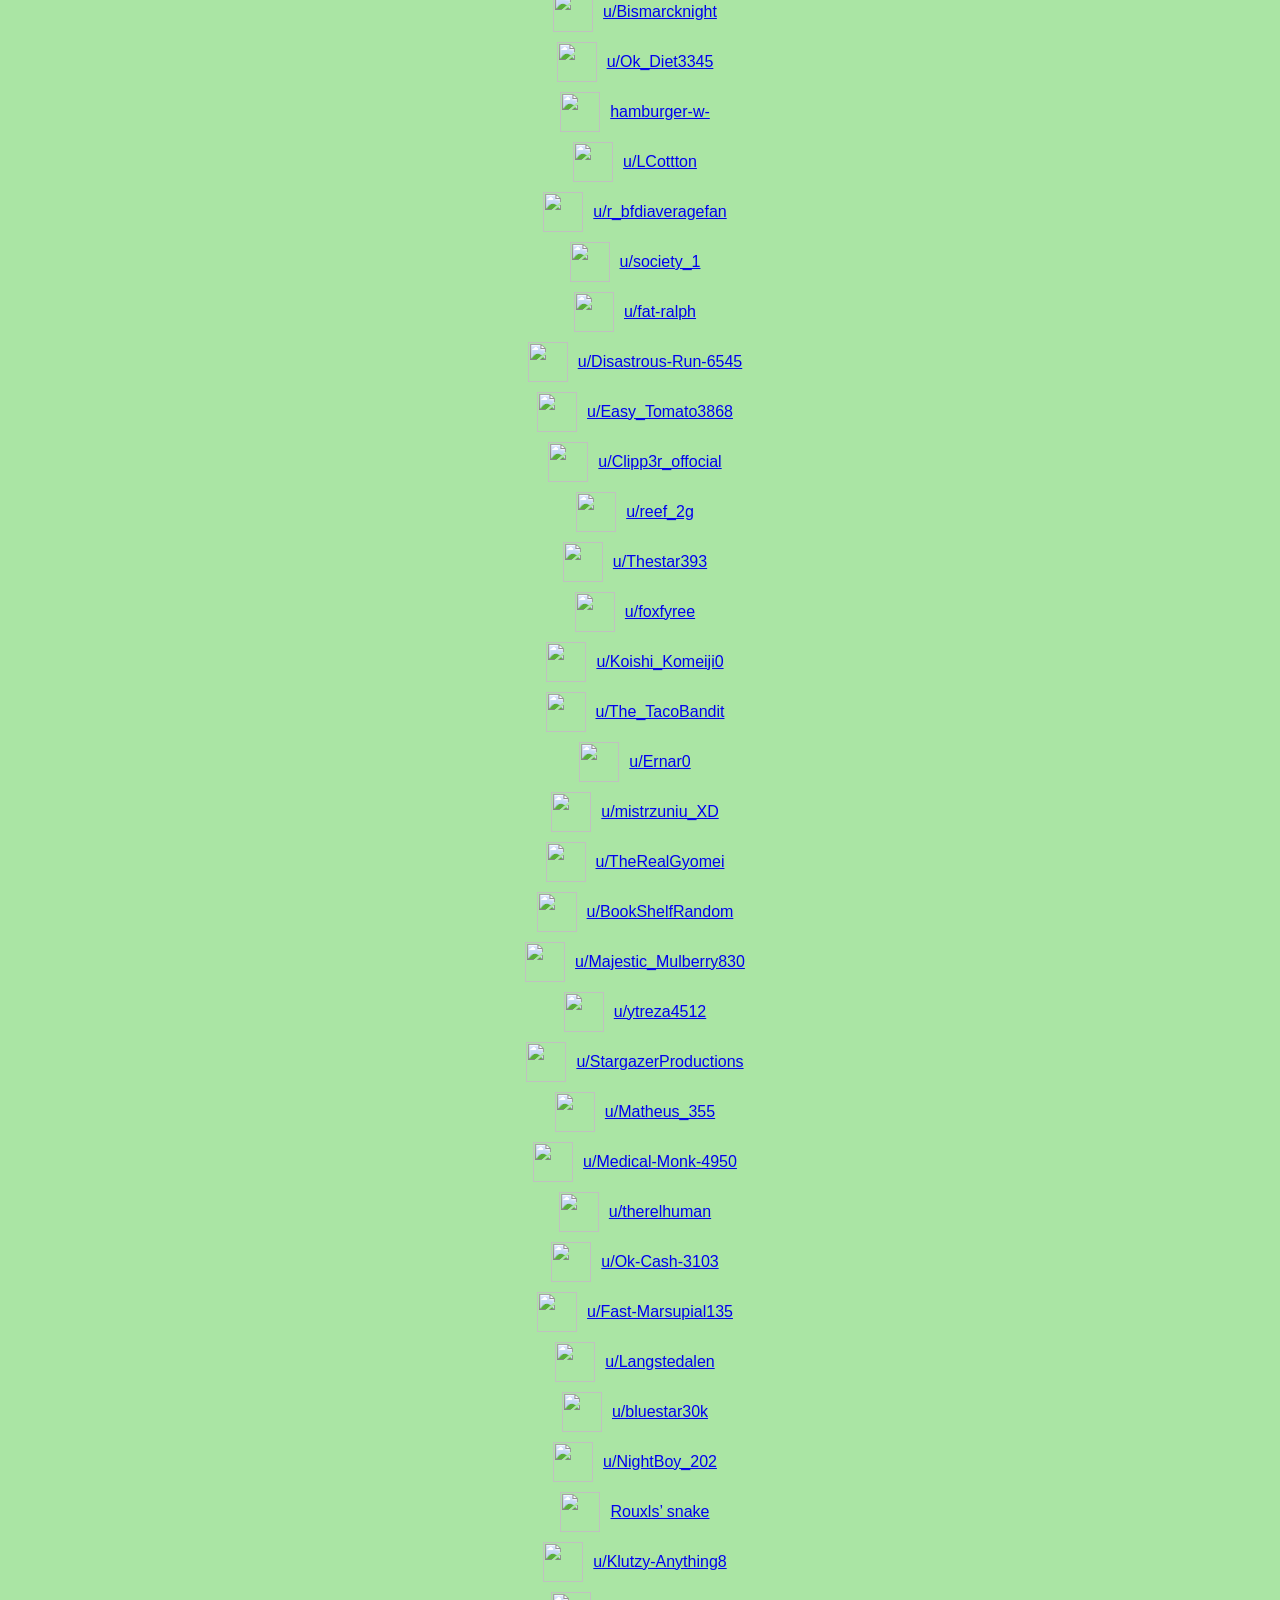
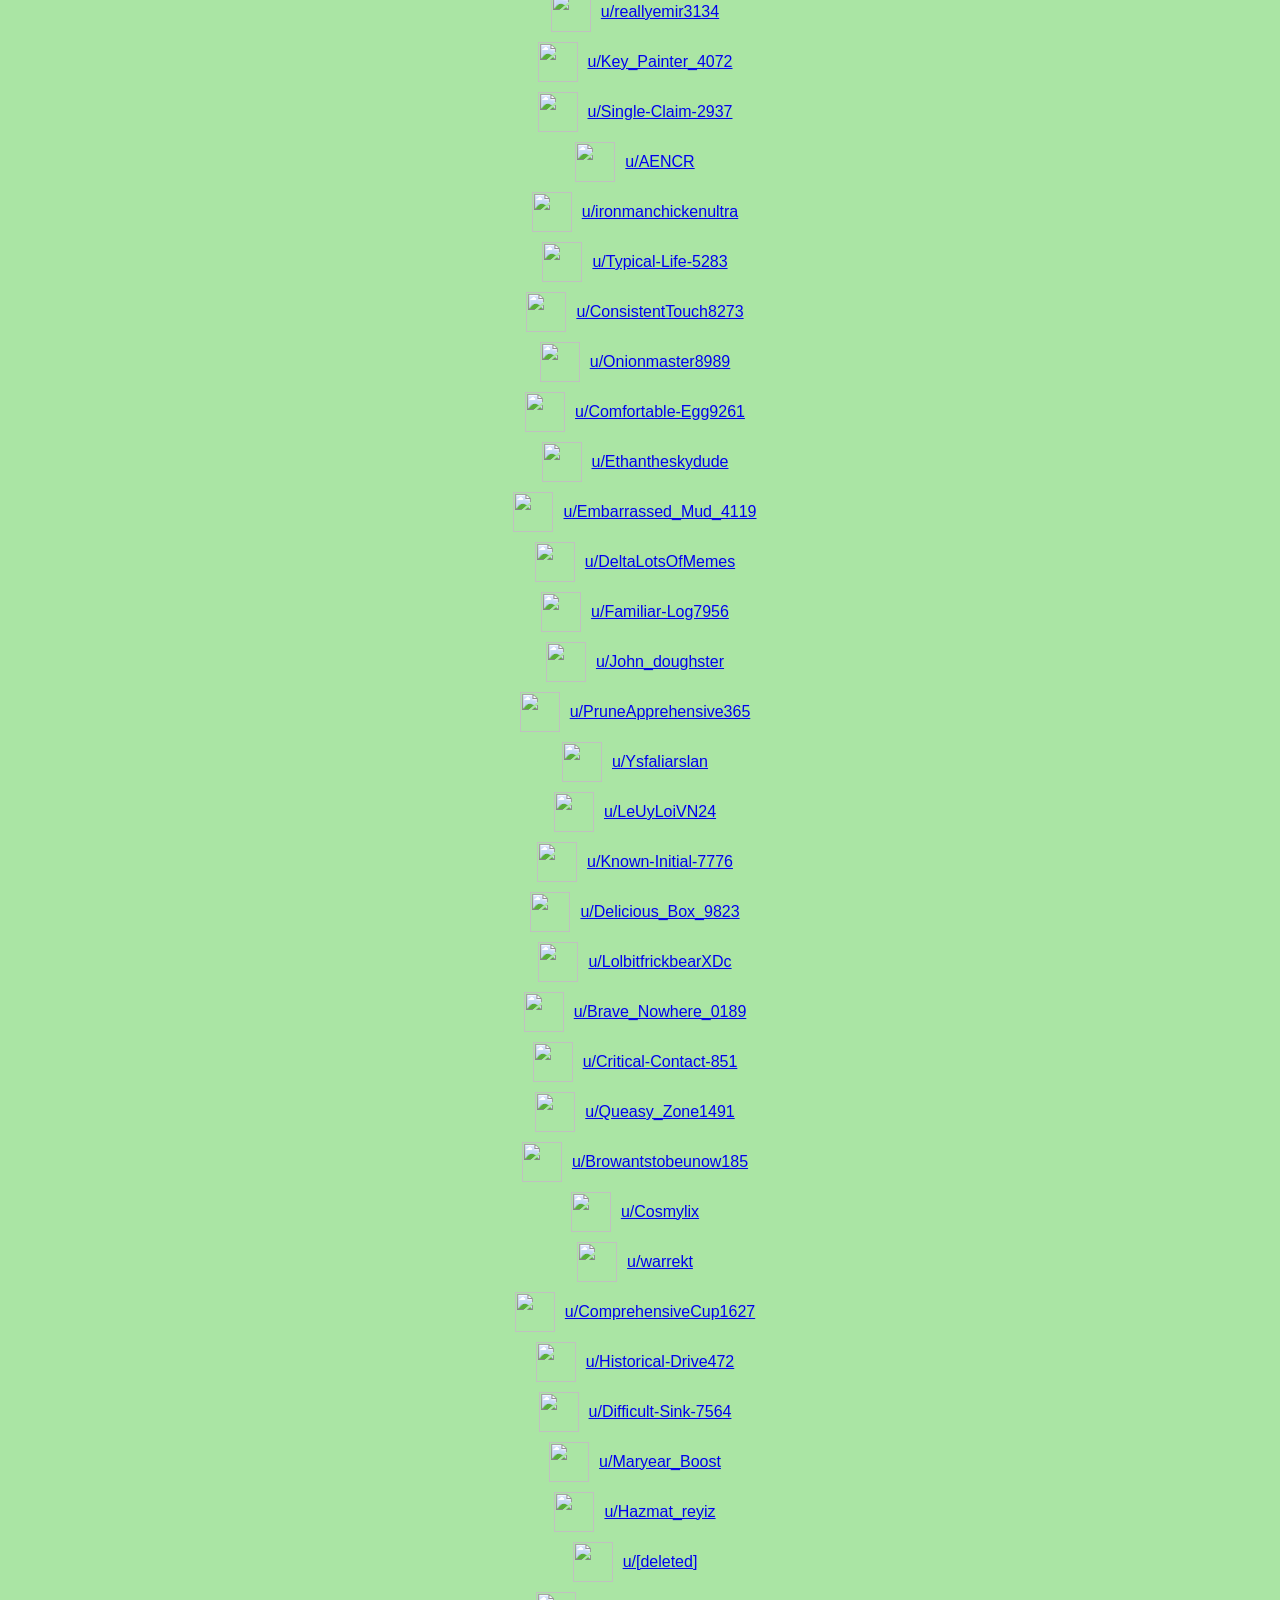
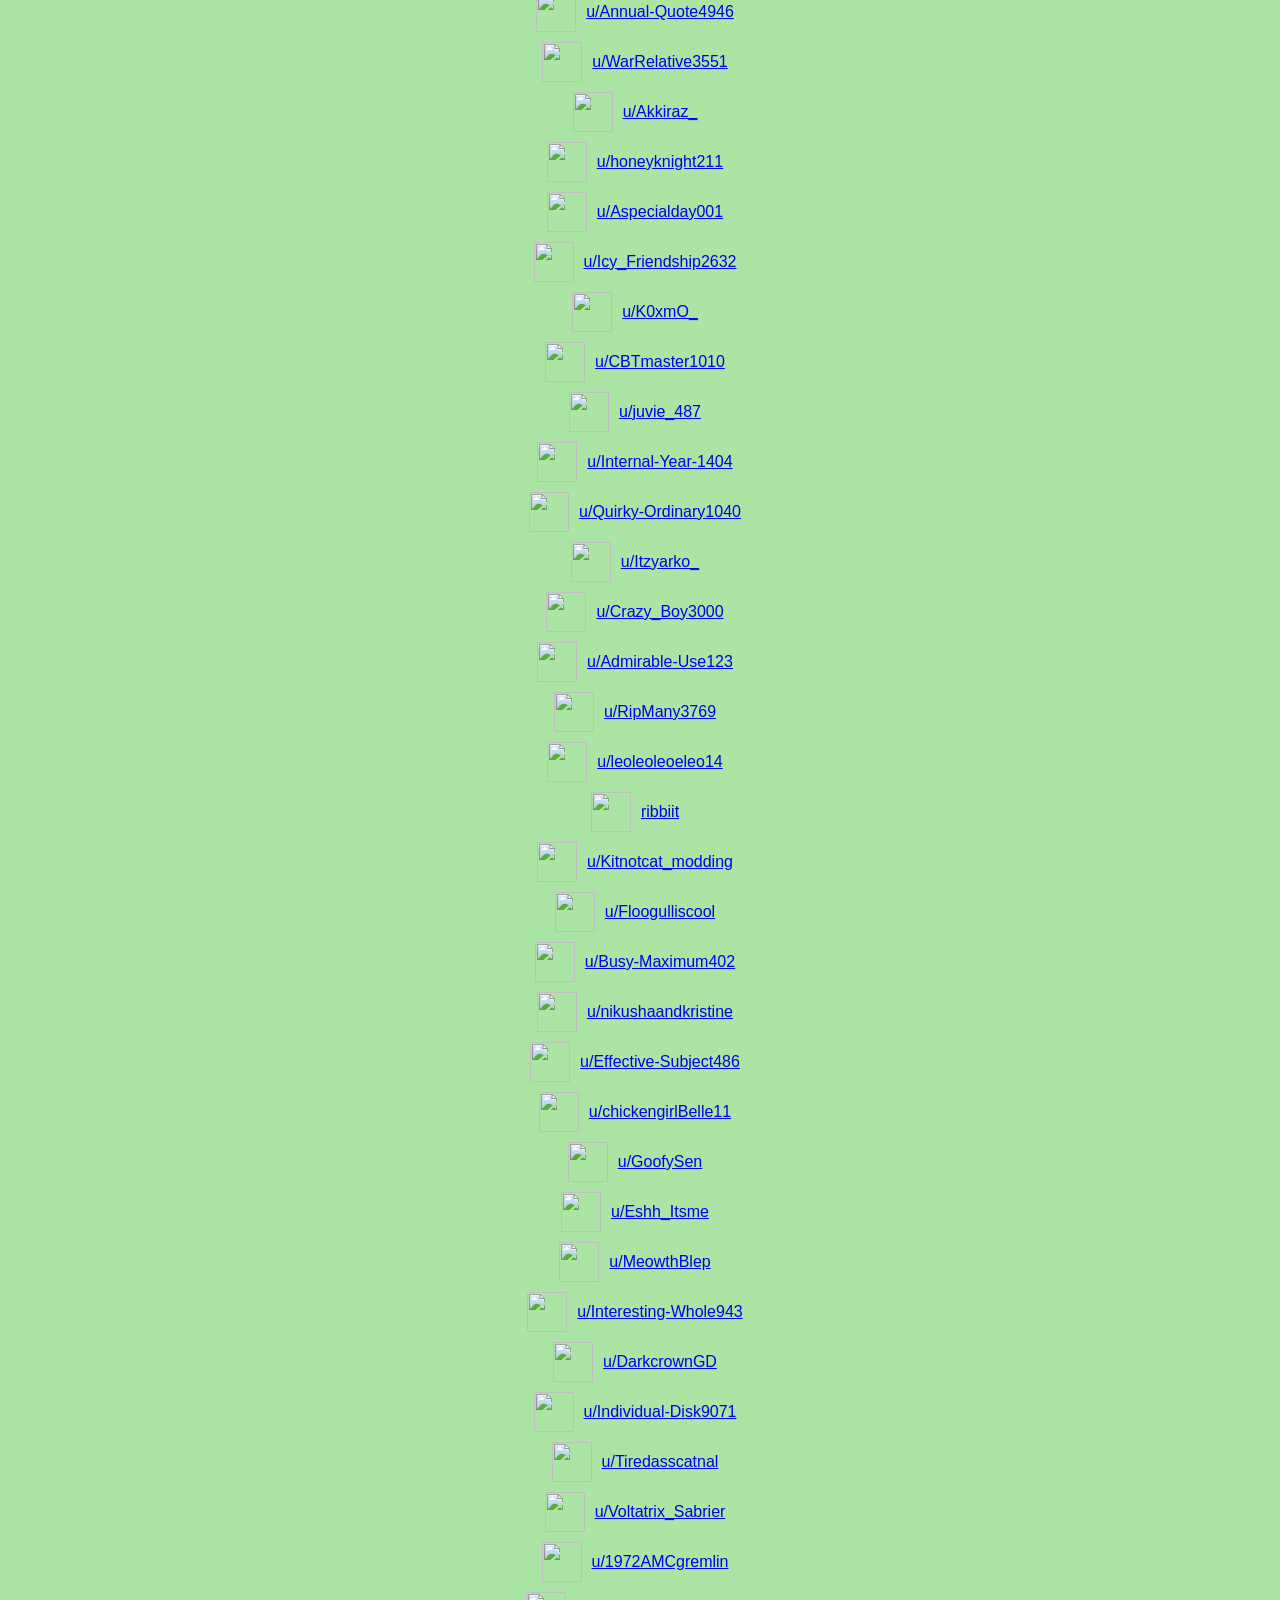
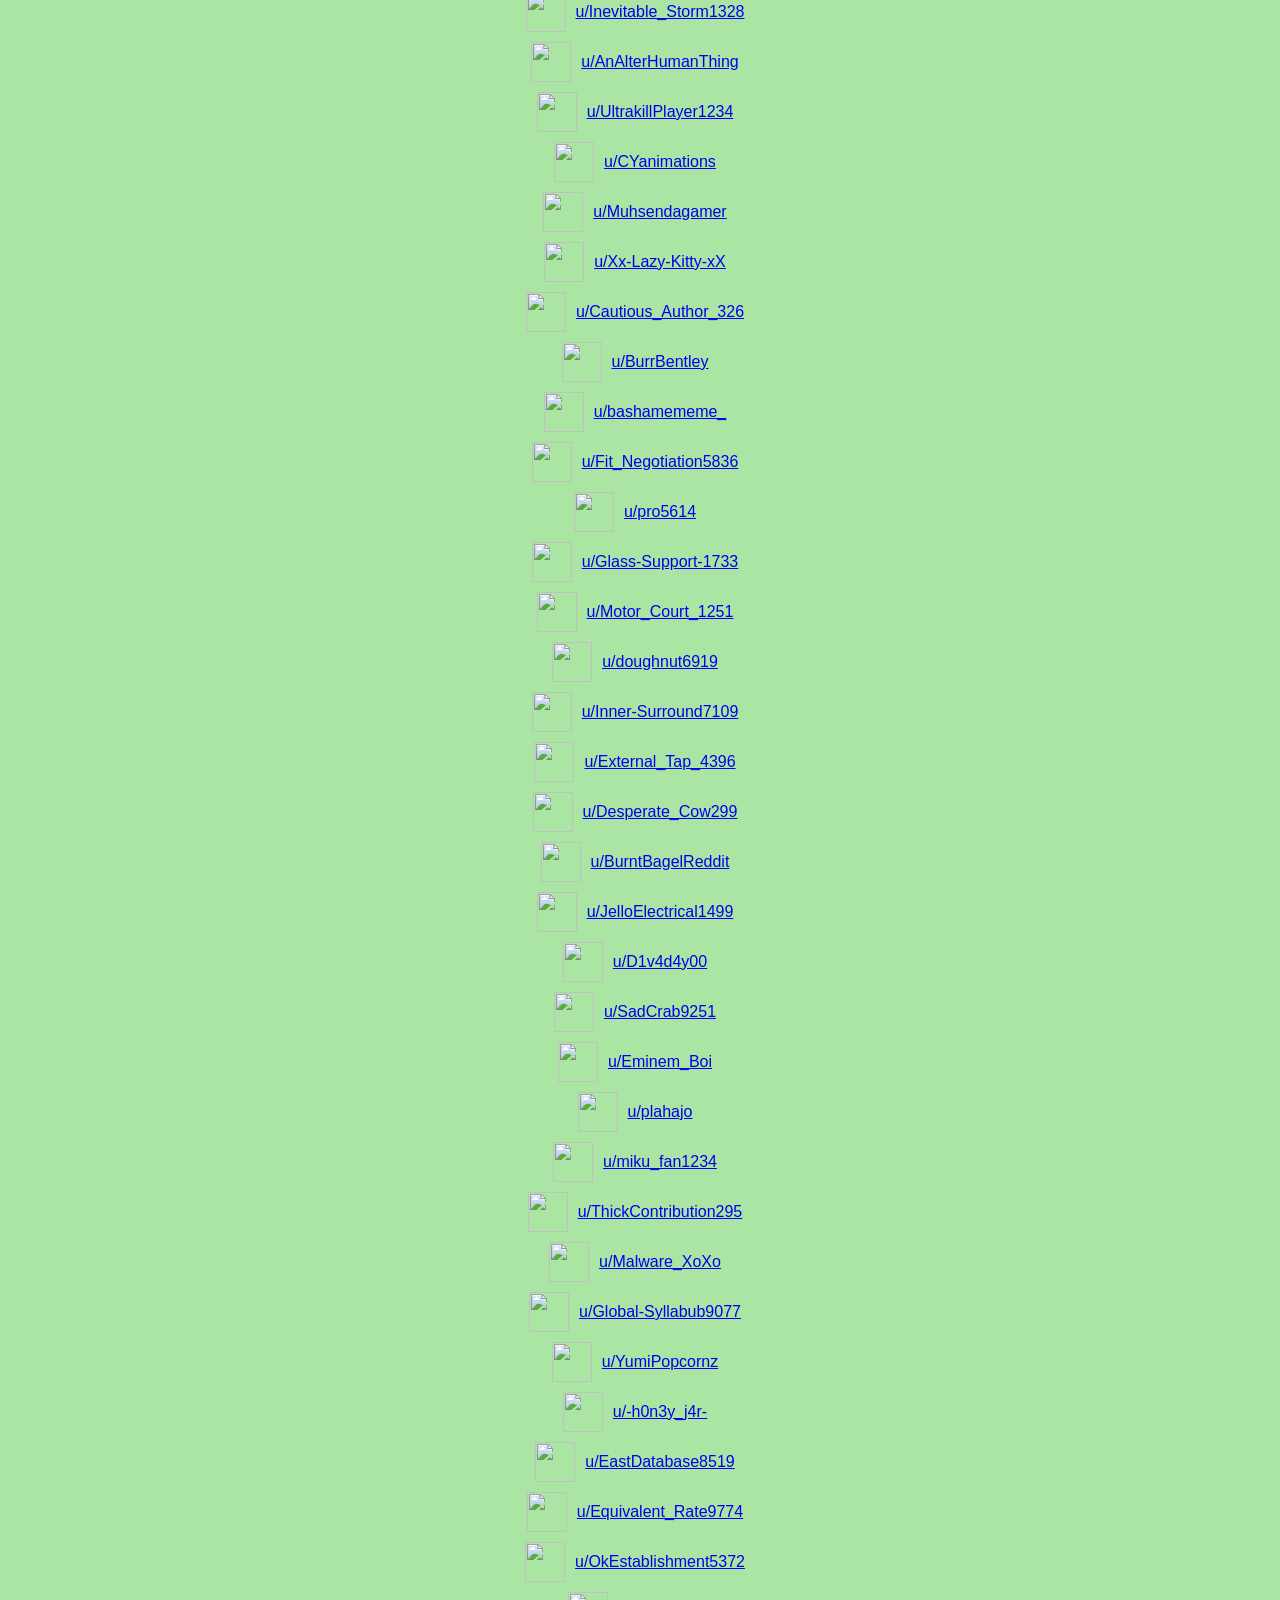
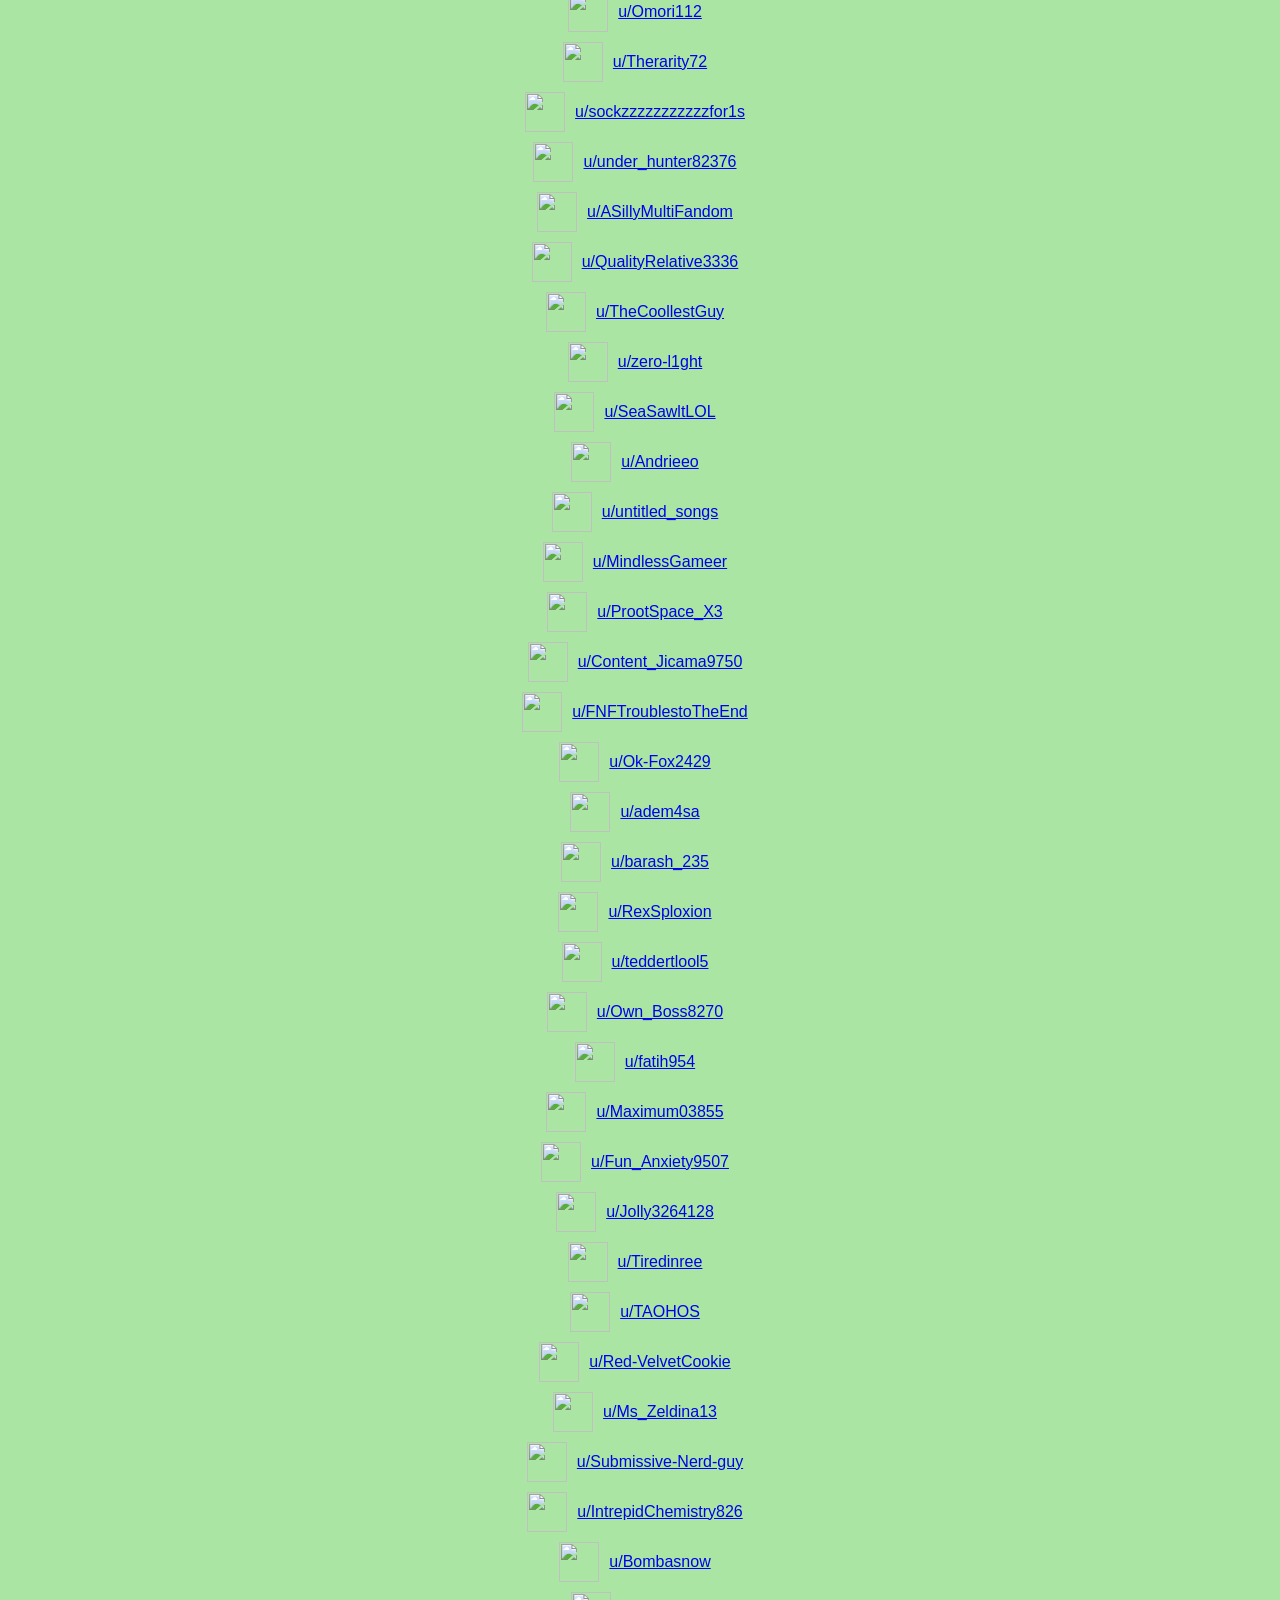
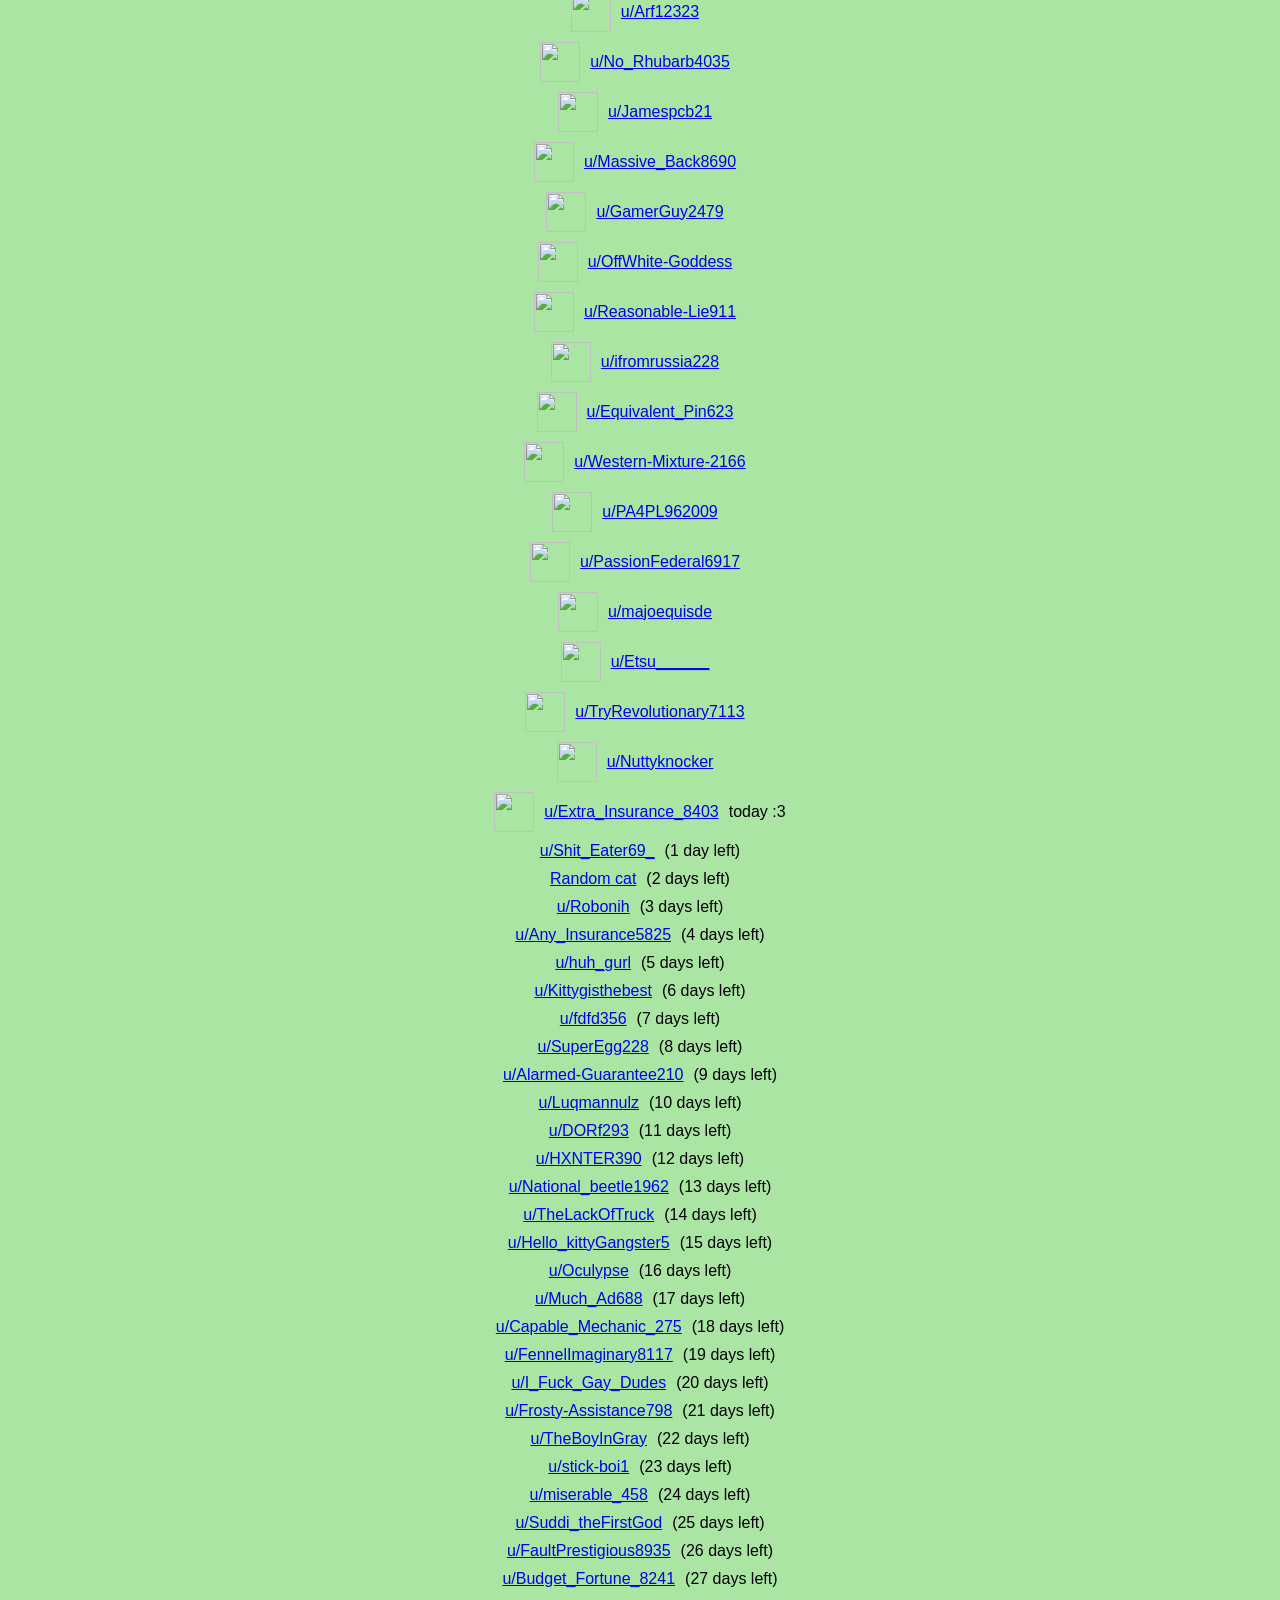
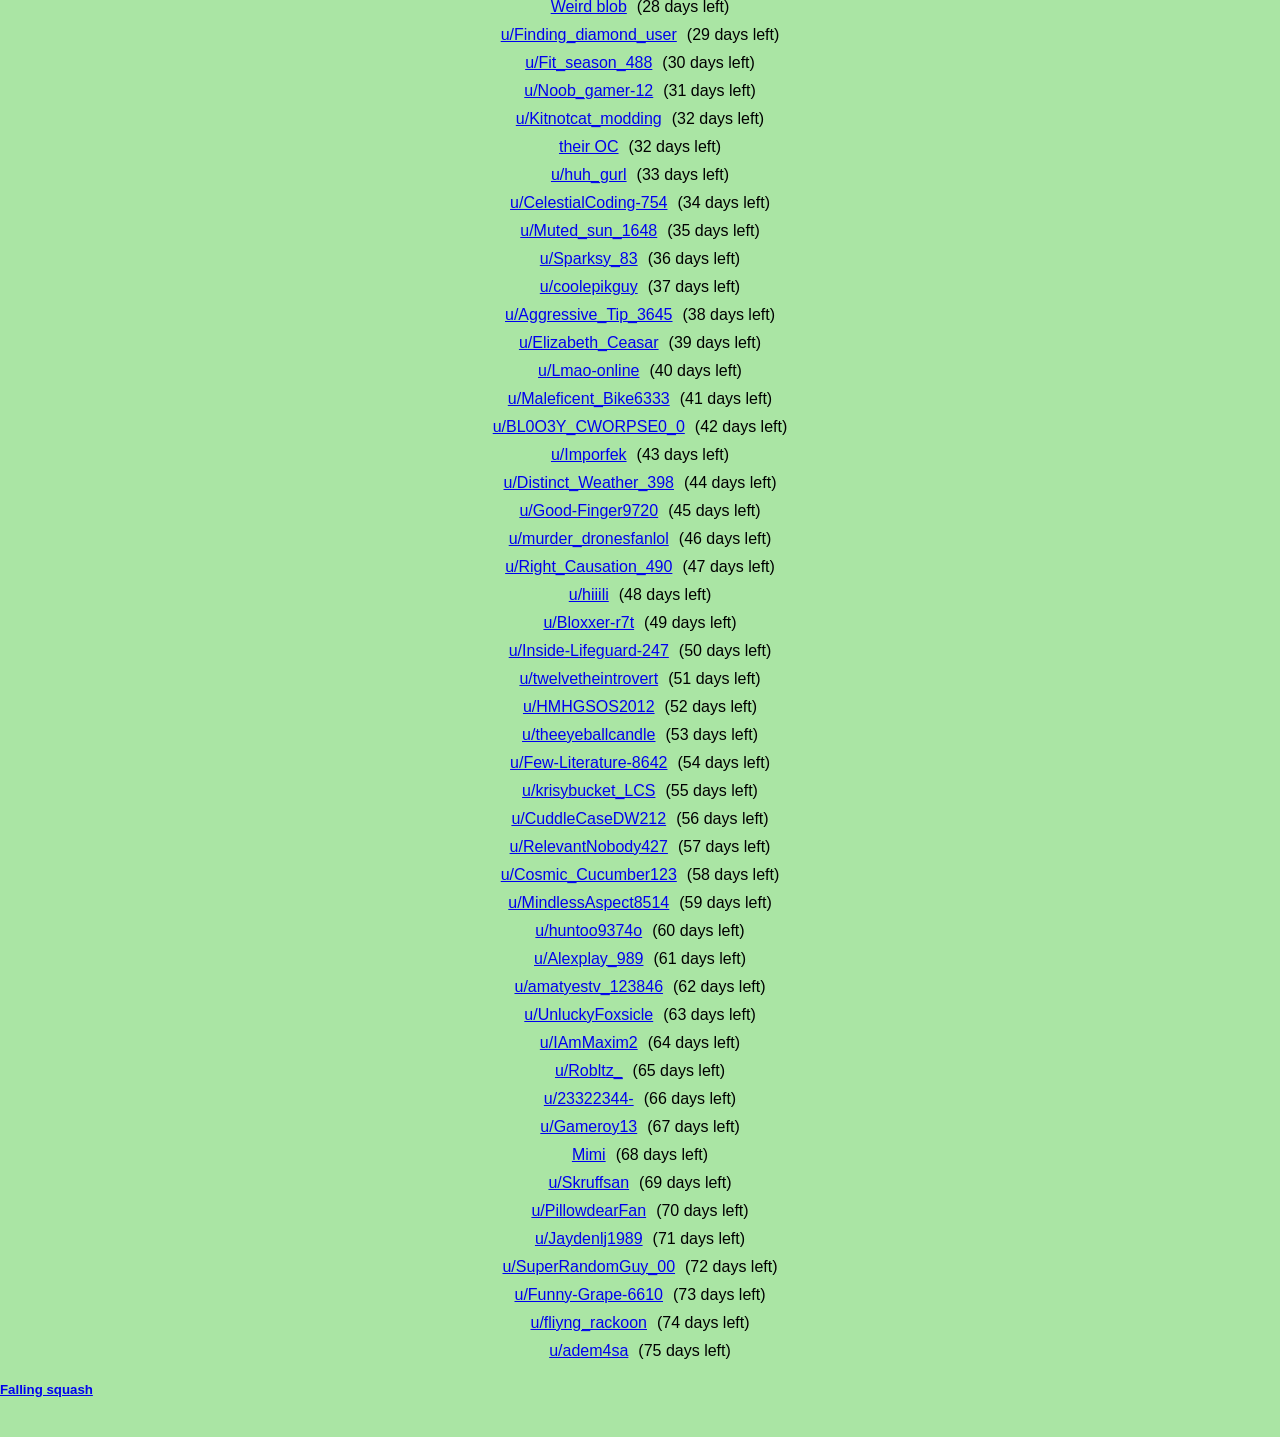
==== commit 7a281a5e: "Update index.html" ====
--- a/index.html
+++ b/index.html
@@ -2,6 +2,10 @@
 <!--What are you doing here ?!?! >:3-->
 <head>
 	<meta charset="UTF-8">
+	<meta property="og:site_name" content="A WILD PETTER APPEARED!">
+    <meta property="og:title" content="Pet wait list">
+    <meta property="og:image" content="https://raw.githubusercontent.com/pizzasdu83/ressources/refs/heads/main/icons/petpetpet.png">
+    <meta property="og:description" content="This is my pet wait list, to see when you are gonna be pet:)">
 	<title>Pet Wait List</title>
 	<link rel="icon" type="image/x-icon" href="favicon.ico">
 	<link rel="stylesheet" href="style.css">
@@ -12,7 +16,6 @@
 	<input type="image" src="gcookie.png" id="cookie-manager-btn" onclick="openPopup()" width="60" height="60">
 	<h1 id="dayCounter"></h1>
 	<div id="container"></div>
-
 
 	<div id="cookie-popup">
 		<h2>cookies gestion</h2>
